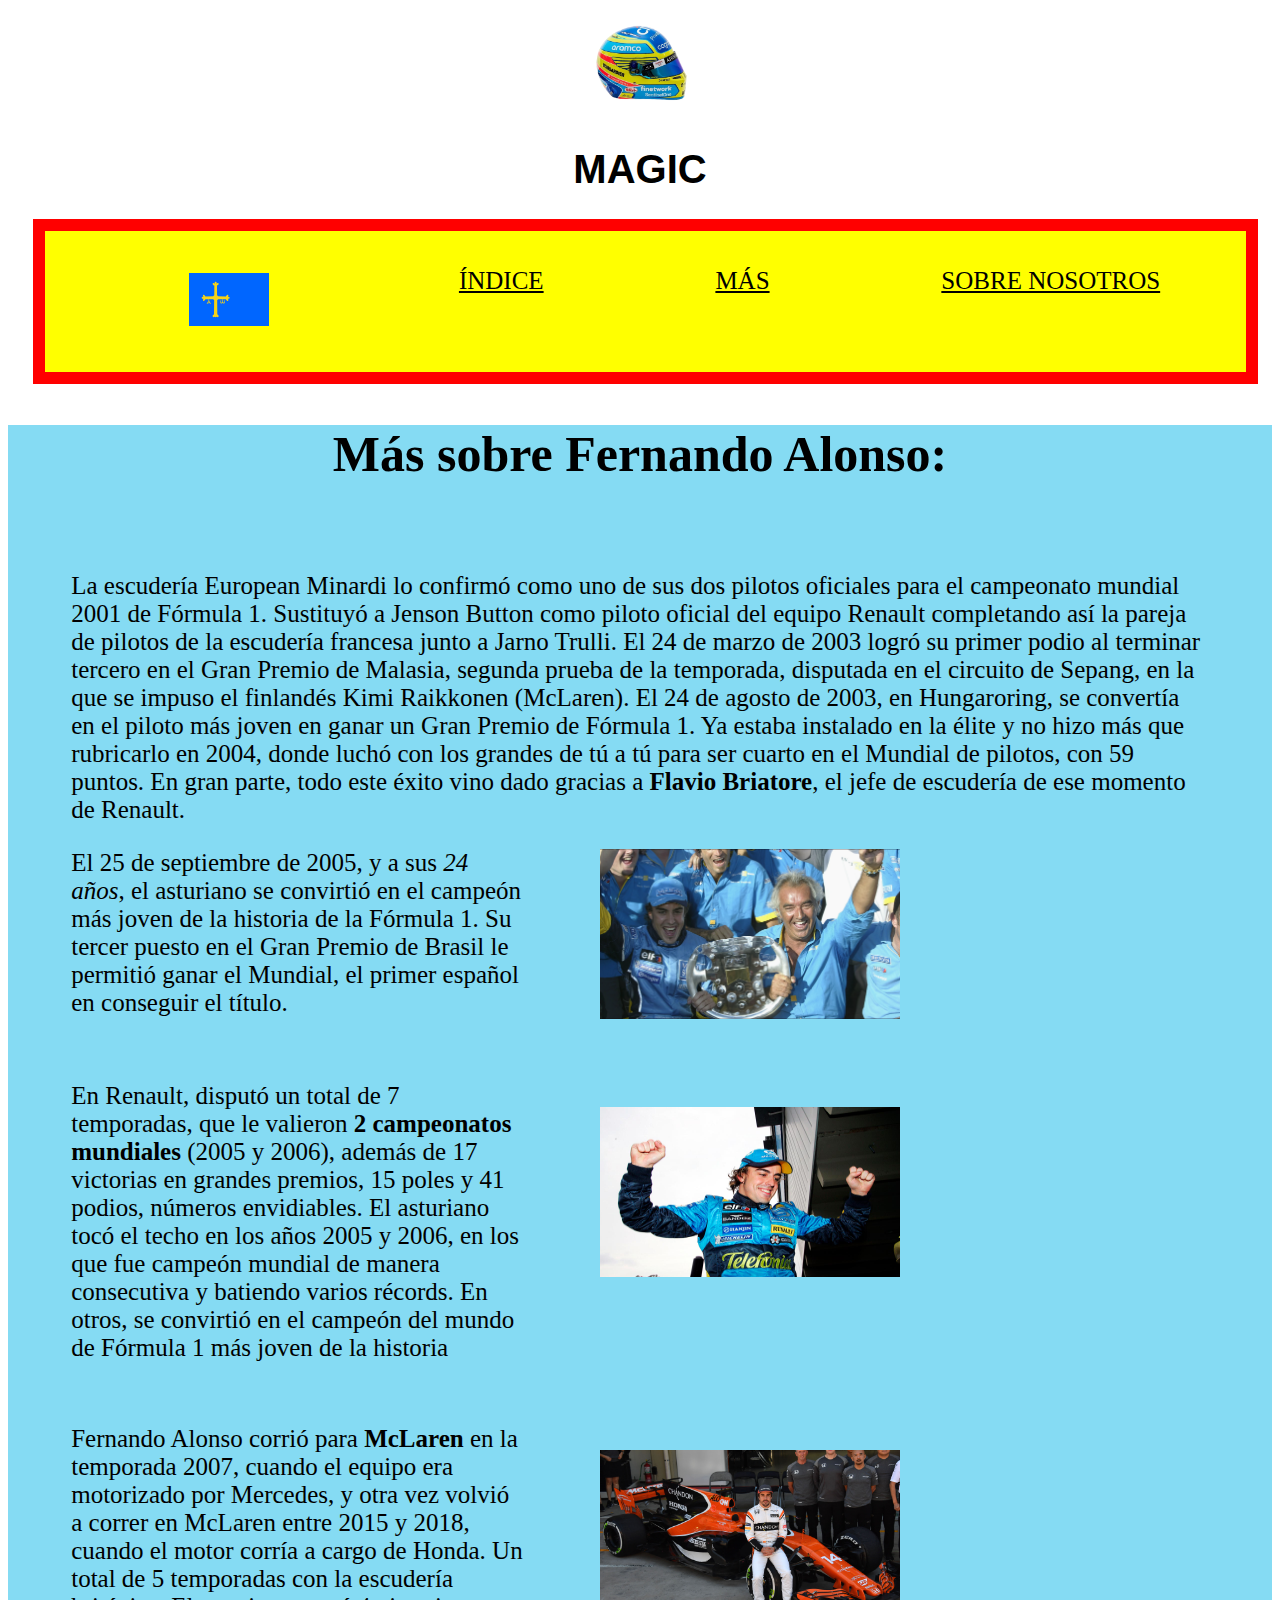
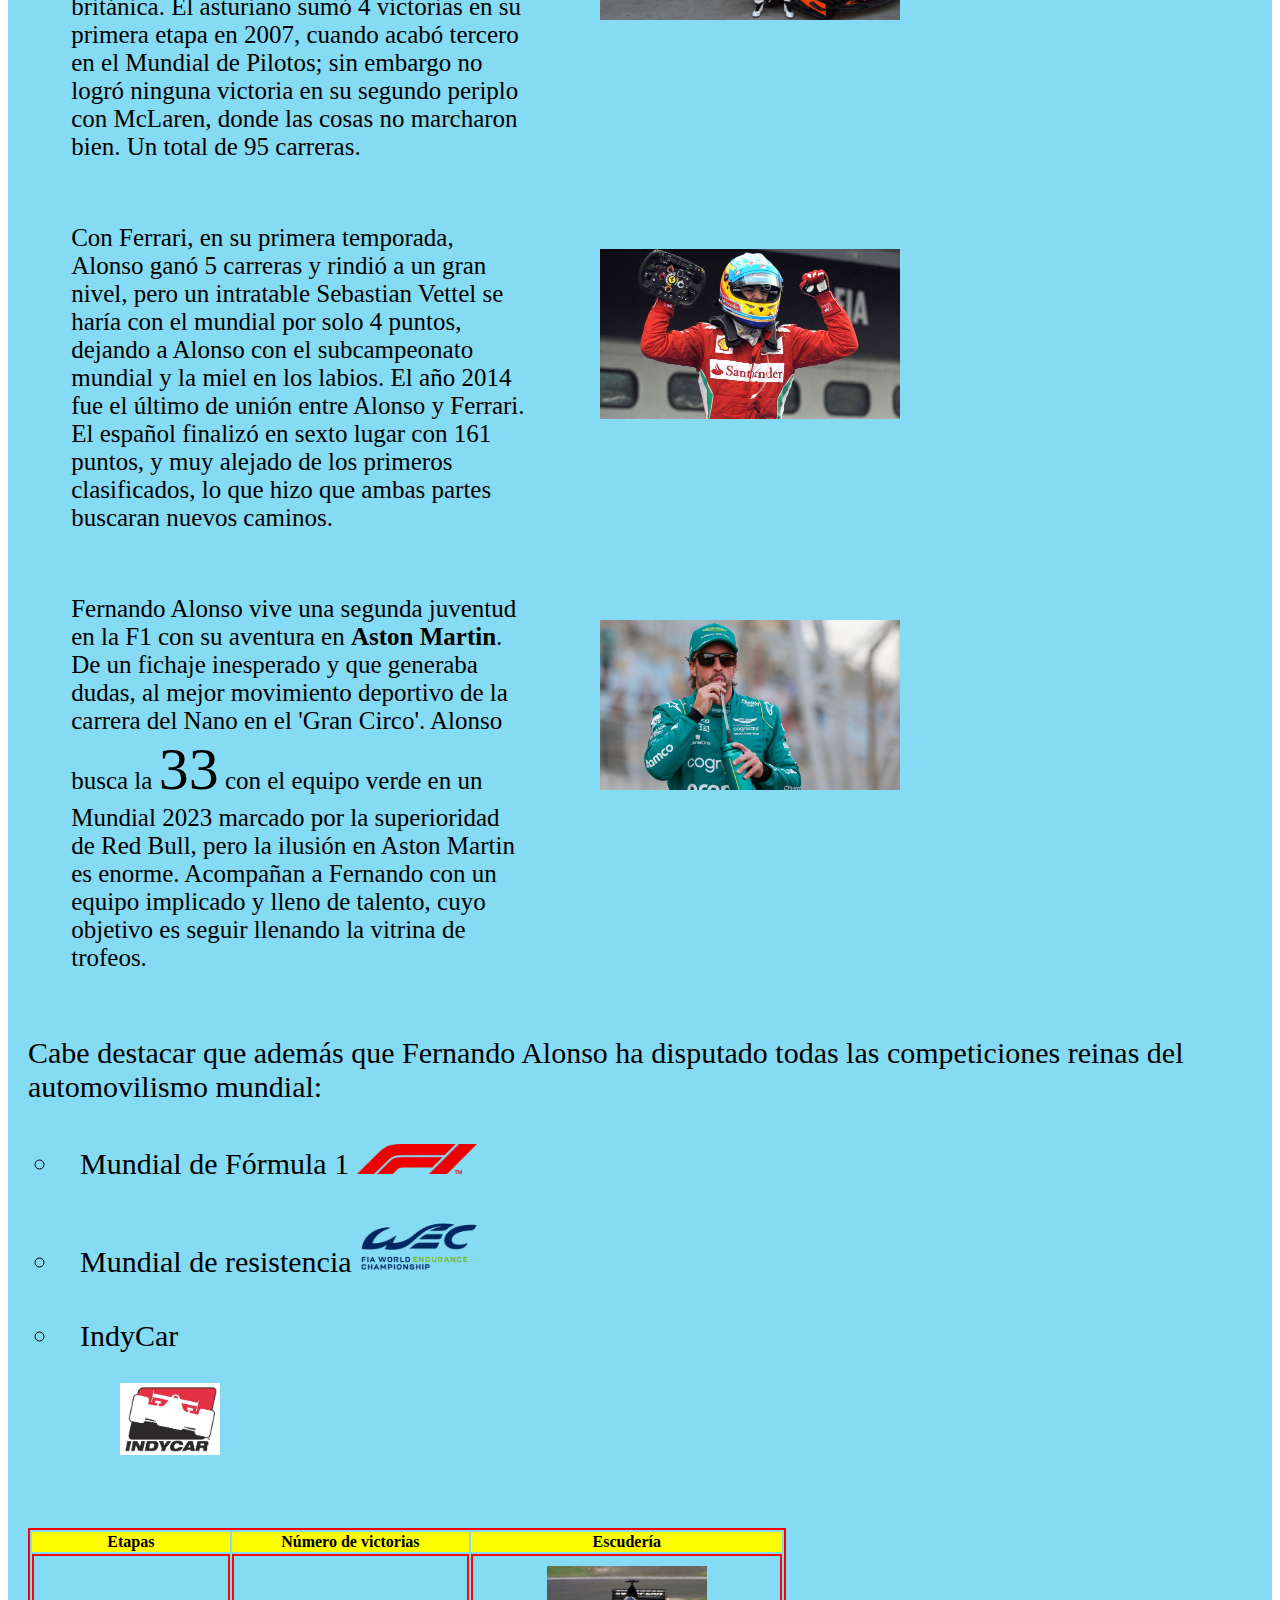
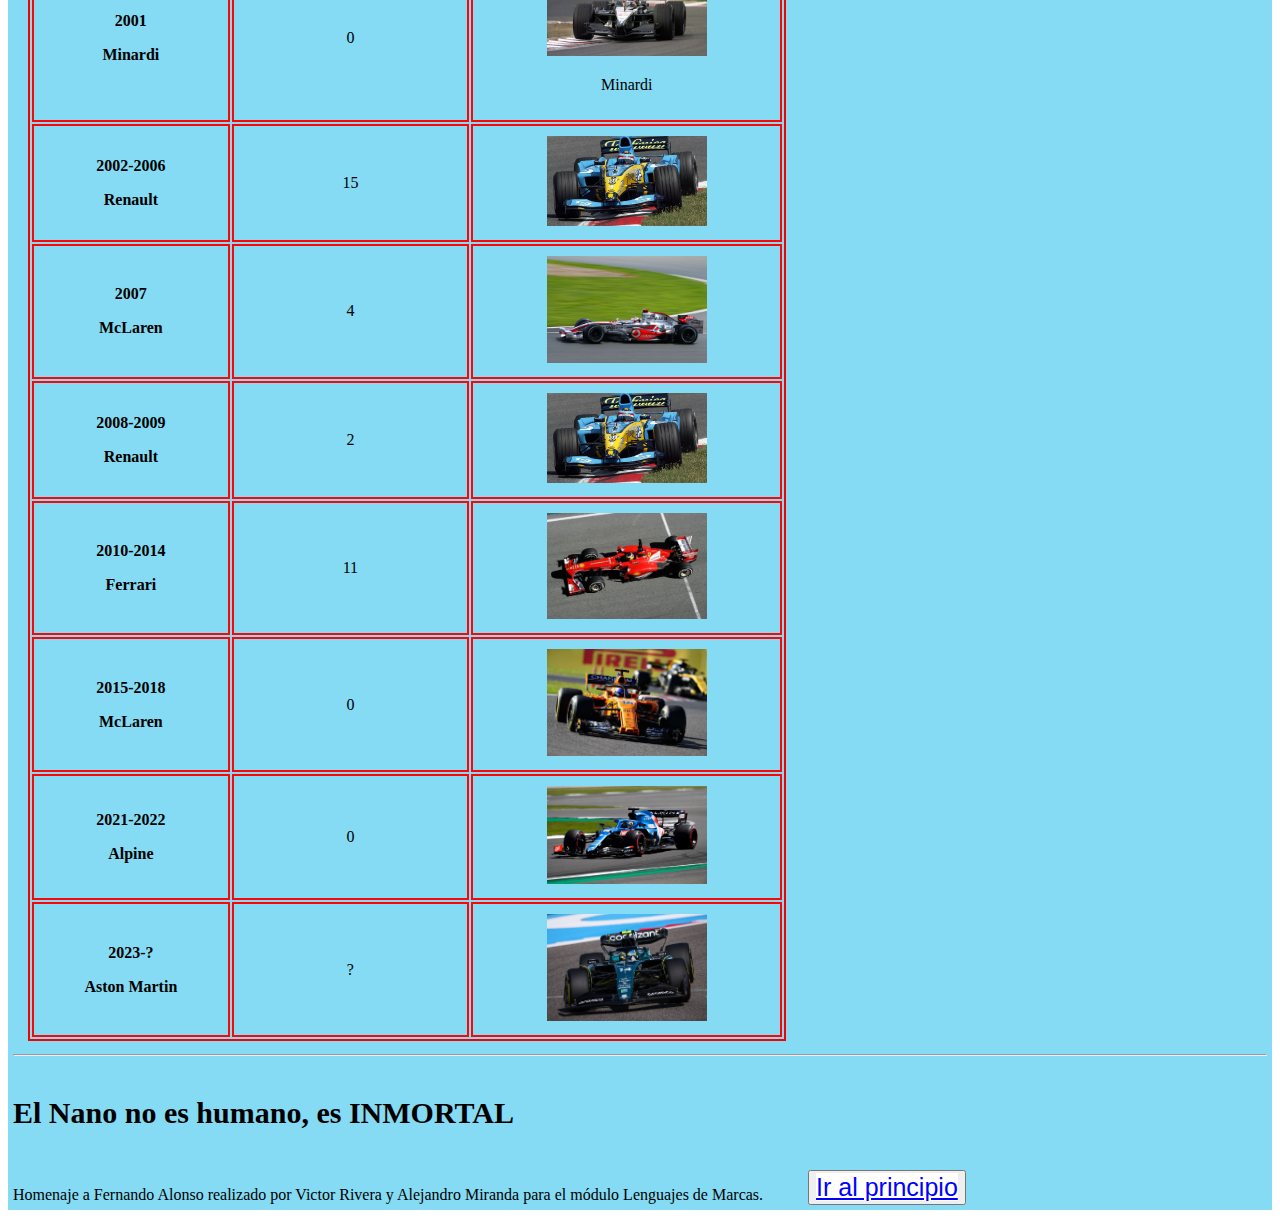
==== mas.html @ 913fa66f "Cambios" ====
<!DOCTYPE html>
<html lang="en">

<head>
    <meta charset="UTF-8">
    <meta http-equiv="X-UA-Compatible" content="IE=edge">
    <meta name="viewport" content="width=device-width, initial-scale=1.0">
    <title>Magic</title>
    <link rel="stylesheet" type="text/css" href="magic.css" />
    <link rel="icon" type="image/x-icon" href="imagenes/Casco-arreglado.png">
</head>

<body>
    <header class="casco">
        <a name="arriba"></a>
        <figure><img src="imagenes/Casco-arreglado.png" width="150px"></figure>
        <h1>MAGIC</h1>
    </header>
    <nav>
        <ul class="nav">
            <figure><img src="imagenes/Flag_of_Asturias.svg" alt="Bandera de Asturias" class="asturias" /></figure>
            <li><a href="index.html"> ÍNDICE</a></li>
            <li><a href="mas.html"> MÁS</a></li>
            <li><a href="nosotros.html"> SOBRE NOSOTROS</a></li>
        </ul>
    </nav>
    <main>
        <h2 class="h2">Más sobre Fernando Alonso:</h2>
        <section class="biosect">
            <p>La escudería European Minardi lo confirmó como uno de sus dos pilotos oficiales para el campeonato
                mundial 2001 de Fórmula 1.
                Sustituyó a Jenson Button como piloto oficial del equipo Renault completando así la pareja de pilotos de
                la escudería francesa junto a Jarno Trulli.
                El 24 de marzo de 2003 logró su primer podio al terminar tercero en el Gran Premio de Malasia, segunda
                prueba de la temporada, disputada en el circuito de Sepang, en la que se impuso el finlandés Kimi
                Raikkonen (McLaren).
                El 24 de agosto de 2003, en Hungaroring, se convertía en el piloto más joven en ganar un Gran Premio de
                Fórmula 1. Ya estaba instalado en la élite y no hizo más que rubricarlo en 2004, donde luchó con los
                grandes de tú a tú para ser cuarto en el Mundial de pilotos, con 59 puntos.
                En gran parte, todo este éxito vino dado gracias a <strong>Flavio Briatore</strong>, el jefe de
                escudería de ese momento de Renault.
            </p>
            
            <p class="biop">El 25 de septiembre de 2005, y a sus <i>24 años</i>, el asturiano se convirtió en el campeón más joven de la
                    historia de la Fórmula 1. Su tercer puesto en el Gran Premio de Brasil le permitió ganar el Mundial,
                    el primer español en conseguir el título.</p>
            <figure><img class="kart" src="imagenes/flavio.png"></figure>
        </section>
        <section class="biosect">
            <p class="biop">En Renault, disputó un total de 7 temporadas, que le valieron <b>2 campeonatos mundiales</b> (2005 y 2006), además de 17 victorias en grandes premios, 15 poles y 41 podios, números envidiables. El asturiano tocó el techo en los años 2005 y 2006, en los que fue campeón mundial de manera consecutiva y batiendo varios récords. En otros, se convirtió en el campeón del mundo de Fórmula 1 más joven de la historia</p>
            <figure><img class="kart" src="imagenes/nano-renault.jpg"></figure>
        </section>
        <section class="biosect">
            <p class="biop">Fernando Alonso corrió para <strong>McLaren</strong> en la temporada 2007, cuando el equipo era motorizado por Mercedes, y otra vez volvió a correr en McLaren entre 2015 y 2018, cuando el motor corría a cargo de Honda. Un total de 5 temporadas con la escudería británica. El asturiano sumó 4 victorias en su primera etapa en 2007, cuando acabó tercero en el Mundial de Pilotos; sin embargo no logró ninguna victoria en su segundo periplo con McLaren, donde las cosas no marcharon bien. Un total de 95 carreras.</p>
            <figure><img src="imagenes/nano-mcclaren.jpg" class="kart"></figure>
        </section>
        <section class="biosect">
            <p class="biop">Con Ferrari, en su primera temporada, Alonso ganó 5 carreras y rindió a un gran nivel, pero un intratable Sebastian Vettel se haría con el mundial por solo 4 puntos, dejando a Alonso con el subcampeonato mundial y la miel en los labios. El año 2014 fue el último de unión entre Alonso y Ferrari. El español finalizó en sexto lugar con 161 puntos, y muy alejado de los primeros clasificados, lo que hizo que ambas partes buscaran nuevos caminos.</p>
            <figure><img src="imagenes/nano-ferrari.jpg" class="kart"></figure>
        </section>
        <section class="biosect">
            <p class="biop">Fernando Alonso vive una segunda juventud en la F1 con su aventura en <b>Aston Martin</b>. De un fichaje inesperado y que generaba dudas, al mejor movimiento deportivo de la carrera del Nano en el 'Gran Circo'.

                Alonso busca la <span class="treintaytres">33</span> con el equipo verde en un Mundial 2023 marcado por la superioridad de Red Bull, pero la ilusión en Aston Martin es enorme. Acompañan a Fernando con un equipo implicado y lleno de talento, cuyo objetivo es seguir llenando la vitrina de trofeos.</p>
            <figure><img src="imagenes/nano-aston.jpg" class="kart"></figure>
        </section>
        <section>
            <p class="competiciones">Cabe destacar que además que Fernando Alonso ha disputado todas las competiciones reinas del automovilismo mundial:</p>
            <ul>
                <li class="m">Mundial de Fórmula 1 <img src="imagenes/F1-logo.png" width="120px"></li>
                <li class="m">Mundial de resistencia <img src="imagenes/mundial-logo.png" width="120px"></li>
                <li class="m">IndyCar <figure><img src="imagenes/indycar-logo.jpg" width="100px"></figure></li>
            </ul>
        </section>
        <section class="table">
            <table>
                <tr>
                    <th>Etapas</th>
                    <th>Número de victorias</th>
                    <th>Escudería</th>
                </tr>
                <tr>
                    <td><b>2001</b><p> </p><b>Minardi</b></td>
                    <td>0</td>
                    
                    <td><img src="imagenes/coche-minardi.jpg" width="160px" class="coche"><p>Minardi</p></td>
                </tr>
                <tr>
                    <td><b>2002-2006</b><p> </p><b>Renault</b></td>
                    <td>15</td>
                    <td><img src="imagenes/coche-renault.jpg" width="160px" class="coche"></td>
                </tr>
                <tr>
                    <td><b>2007</b><p> </p><b>McLaren</b></td>
                    <td>4</td>
                    <td><img src="imagenes/coche-mclaren2007.jpg" width="160px" class="coche"></td>
                </tr>
                <tr>
                    <td><b>2008-2009</b><p> </p><b>Renault</b></td>
                    <td>2</td>
                    <td><img src="imagenes/coche-renault.jpg" width="160px" class="coche"></td>
                </tr>
                <tr>
                    <td><b>2010-2014</b><p> </p><b>Ferrari</b></td>
                    <td>11</td>
                    <td><img src="imagenes/coche-ferrari.jpg" width="160px" class="coche"></td>
                </tr>
                <tr>
                    <td><b>2015-2018</b><p> </p><b>McLaren</b></td>
                    <td>0</td>
                    <td><img src="imagenes/coche-mclaren2015.jpg" width="160px" class="coche"></td>
                </tr>
                <tr>
                    <td><b>2021-2022</b><p> </p><b>Alpine</b></td>
                    <td>0</td>
                    <td><img src="imagenes/coche-alpine.jpg" width="160px" class="coche"></td>
                </tr>
                <tr>
                    <td><b>2023-?</b><p> </p><b>Aston Martin</b></td>
                    <td>?</td>
                    <td><img src="imagenes/coche-am24.jpg" width="160px" class="coche"></td>
                </tr>
            </table>
        </section>
    </main>
    <footer>
        <hr>
        <h4>El Nano no es humano, es <strong>INMORTAL</strong></h4>
        <p class="homen">Homenaje a Fernando Alonso realizado por Victor Rivera y Alejandro Miranda para el módulo Lenguajes de Marcas.</p>
        <button name="button"><a href="#arriba" class="button" alt="Subir">Ir al principio</a></button>
    </footer>
</body>

</html>
---- magic.css ----
@font-face {
  font-family: "Mystery Quest";
  src: url("mystery-quest.woff2");
}

h1{
  text-align: center;
}
h4 {
  font-family: "Mystery Quest", cursive;
  font-size: 150%;
}

.button:hover{
  background-color:rgb(250, 250, 46);
  
}
.button{
  background-color: white;
  padding:0;
  color:blue;
  
}
.m{
  list-style-type:circle;
  font-size: 30px;
}
td{
  padding:10px;
  text-align: center;
}
table{
  border:2px rgb(246, 0, 0) solid;
  align-items: center;
}
td, tr{
  border: 2px rgb(255, 6, 6) solid;
}
th{
  background-color:yellow;
}

@media screen and (min-width: 801px)  { /*Resolución para pantallas mayores de 800 pixeles*/
  h1{
    font-family:'Lucida Sans', 'Lucida Sans Regular', 'Lucida Grande', 'Lucida Sans Unicode', Geneva, Verdana, sans-serif;
    font-size: 40px;
  }
li{
    padding:20px;
    list-style-type: none;
}
nav > ul {
    display: flex;
    justify-content:space-around;
  }
  
  li {
    margin: 0 .75rem;
  }
  nav{
    background-color: yellow;
    border-style:solid;
    border-color: red;
    border-width: 12px;
    width: 95%;
    margin-left: 2%;
    margin-right: 2%;
    overflow: auto;
    
  }
  main{
    background-color: #85dbf3;
  }
  .intro{
    width: 47%;
    height: 90%;
  }
  a{
    color:black;
    font-size: 25px;
    justify-content: space-between;
  }
  .introduccion{
    width: 92%;
    padding: 8px;
    padding-top: 10px;
    margin:0 auto;
  }
  .intro2{
    width: 47%;
    padding-left: 1%;
    
  }
  .init {
      font-size: 60px;
  }
  .resumen{
    font-size: 25px;
  }
  .asturias{
    width: 80px;
    padding:10px;
  }
  .magicAlonso{
    text-align: center;
  }
  .biosect{
    font-size: 25px;
    margin:5%;
    width: 90%;
    overflow:hidden;
  }
  .biop{
    width: 40%;
  }
  .kart{
    width: 40%;
    padding-left: 7%;
    
  }
  .biop, .kart{
    float:left;
    margin:0 auto;
}
  .comienzo{
    width: 30%;
    margin-left: 5%;
    font-size: 25px;
}
  .video, .comienzo{
    float:left;
    margin:0 auto;
    
  }
  video{
    width:50%;

  }
  .resumen, .comienzo{
    margin:5%
  }
  h4{
    font-size: 30px;
  }
  footer{
    background-color:#85dbf3;
    padding: 5px;
  }
  .homen{
    float:left;
    padding-right: 45px;
  }
 .casco{
  text-align: center;
 }
 .h2{
  text-align: center;
 }
 .inicios{
  width: 95%;
 }
 .victoria{
  width: 30%;
 }
 .flavio{
  width: 30%;
 }
 .kart{
  width: 300px;
  height: 170px;
 }
 .h2{
  font-size: 50px;
 }
 .competiciones{
  font-size: 30px;
  margin: 20px;
 }
 .treintaytres{
  font-size: 60px;
 }
 table{
  margin-left:20px;
  margin-right:20px;
  width: 60%;
}
}





@media (min-width: 401px) and (max-width: 800px) {/*Resolucion para pantallas más pequeñas de 800 pixeles pero más grandes de 400pixeles*/
  h1{
    text-align: center;
    font-family:'Lucida Sans', 'Lucida Sans Regular', 'Lucida Grande', 'Lucida Sans Unicode', Geneva, Verdana, sans-serif;
    font-size: 40px;
  }
  li{
    list-style-type: none;
    padding:20px;
}
nav > ul {
  display: flex;
  justify-content:space-around;
}
li {
  margin: 0 .75rem;
}
nav{
  background-color: yellow;
  width: 95%;
  margin-left: 2%;
  margin-right: 2%;
  overflow: auto;
  
}
main{
  background-color: #85dbf3;
}
.intro{
  width: 47%;
  height: 90%;
  display: none;
}
a{
  color:black;
  font-size: 25px;
  justify-content: space-between;
}
.introduccion{
  width: 92%;
  padding: 8px;
  padding-top: 10px;
  margin:0 auto;
}
.intro2{
  width: 60%;
  padding-left: 1%;
  display: flex;
  align-items: center;
  margin-left: 15%;
  margin-right: 15%;
}
.init {
    font-size: 60px;
}
.resumen{
  font-size: 25px;
}
.asturias{
  display:none;
}
.magicAlonso{
  text-align: center;
}
.biosect{
  font-size: 25px;
  margin:5%;
  width: 90%;
  overflow:hidden;
}
.biop{
  width: 80%;
}
.kart{
  width: 60%;
  padding-left: 16%;
  padding-top: 10px;
  
}
.biop, .kart{
  margin:0 auto;
}
.comienzo{
  width:50%;
  padding-left: 20%;
  font-size: 25px;
}
.Ataque{
  margin-left:16%;
}
.video{
  width:70%;
  padding-top:0;
}
.resumen, .comienzo{
  margin:5%
}
h4{
  font-size: 31px;
}
footer{
  background-color:#85dbf3;
  padding: 5px;
}
.homen{
  float:left;
  padding-right: 45px;
}
.video, .Ataque{
  float:left;
}
.casco{
  text-align: center;
 }
 .h2{
  text-align: center;
 }
 .competiciones{
  font-size: 25px;
  margin: 20px;
 }
 .treintaytres{
  font-size: 50px;
 }
 table{
  margin-left:28%;
  margin-right: 28%;
}
}



@media screen and (max-width: 400px)  { /*Resolución para pantallas mayores de 800 pixeles*/
  h1{
    text-align: center;
    font-family:'Lucida Sans', 'Lucida Sans Regular', 'Lucida Grande', 'Lucida Sans Unicode', Geneva, Verdana, sans-serif;
    font-size: 40px;
  }
  li{
    list-style-type: none;
    padding:20px;
}
li {
  margin: 0 .75rem;
}
nav{
  background-color: yellow;
  width: 95%;
  margin-left: 2%;
  margin-right: 2%;
  overflow: auto;
  
}
main{
  background-color: #85dbf3;
}
.intro{
  width: 47%;
  height: 90%;
  display: none;
}
a{
  color:black;
  font-size: 25px;
  justify-content: space-between;
}
.introduccion{
  width: 92%;
  padding: 8px;
  padding-top: 10px;
  margin:0 auto;
}
.intro2{
  width: 60%;
  padding-left: 1%;
  display: flex;
  align-items: center;
  margin-left: 15%;
  margin-right: 15%;
}
.init {
    font-size: 60px;
}
.resumen{
  font-size: 25px;
}
.asturias{
  display:none;
}
.magicAlonso{
  text-align: center;
}
.biosect{
  font-size: 25px;
  margin:5%;
  width: 90%;
  overflow:hidden;
}
.biop{
  width: 80%;
}
.kart{
  width: 60%;
  padding-left: 16%;
  padding-top: 10px;
  
}
.biop, .kart{
  margin:0 auto;
}
.comienzo{
  width:50%;
  padding-left: 20%;
  font-size: 25px;
}
.Ataque{
  margin-left:16%;
}
video{
  display: none;
}
.resumen, .comienzo{
  margin:5%
}
h4{
  font-size: 30px;
  text-align: center;;
}
footer{
  background-color:#85dbf3;
  padding: 5px;
}
.homen{
  text-align: center;
  
}
.casco{
  text-align: center;
}
.h2{
  text-align: center;
 }
 .competiciones{
  font-size: 20px;
  margin: 20px;
 }
 .treintaytres{
  font-size: 50px;
 }
 
}
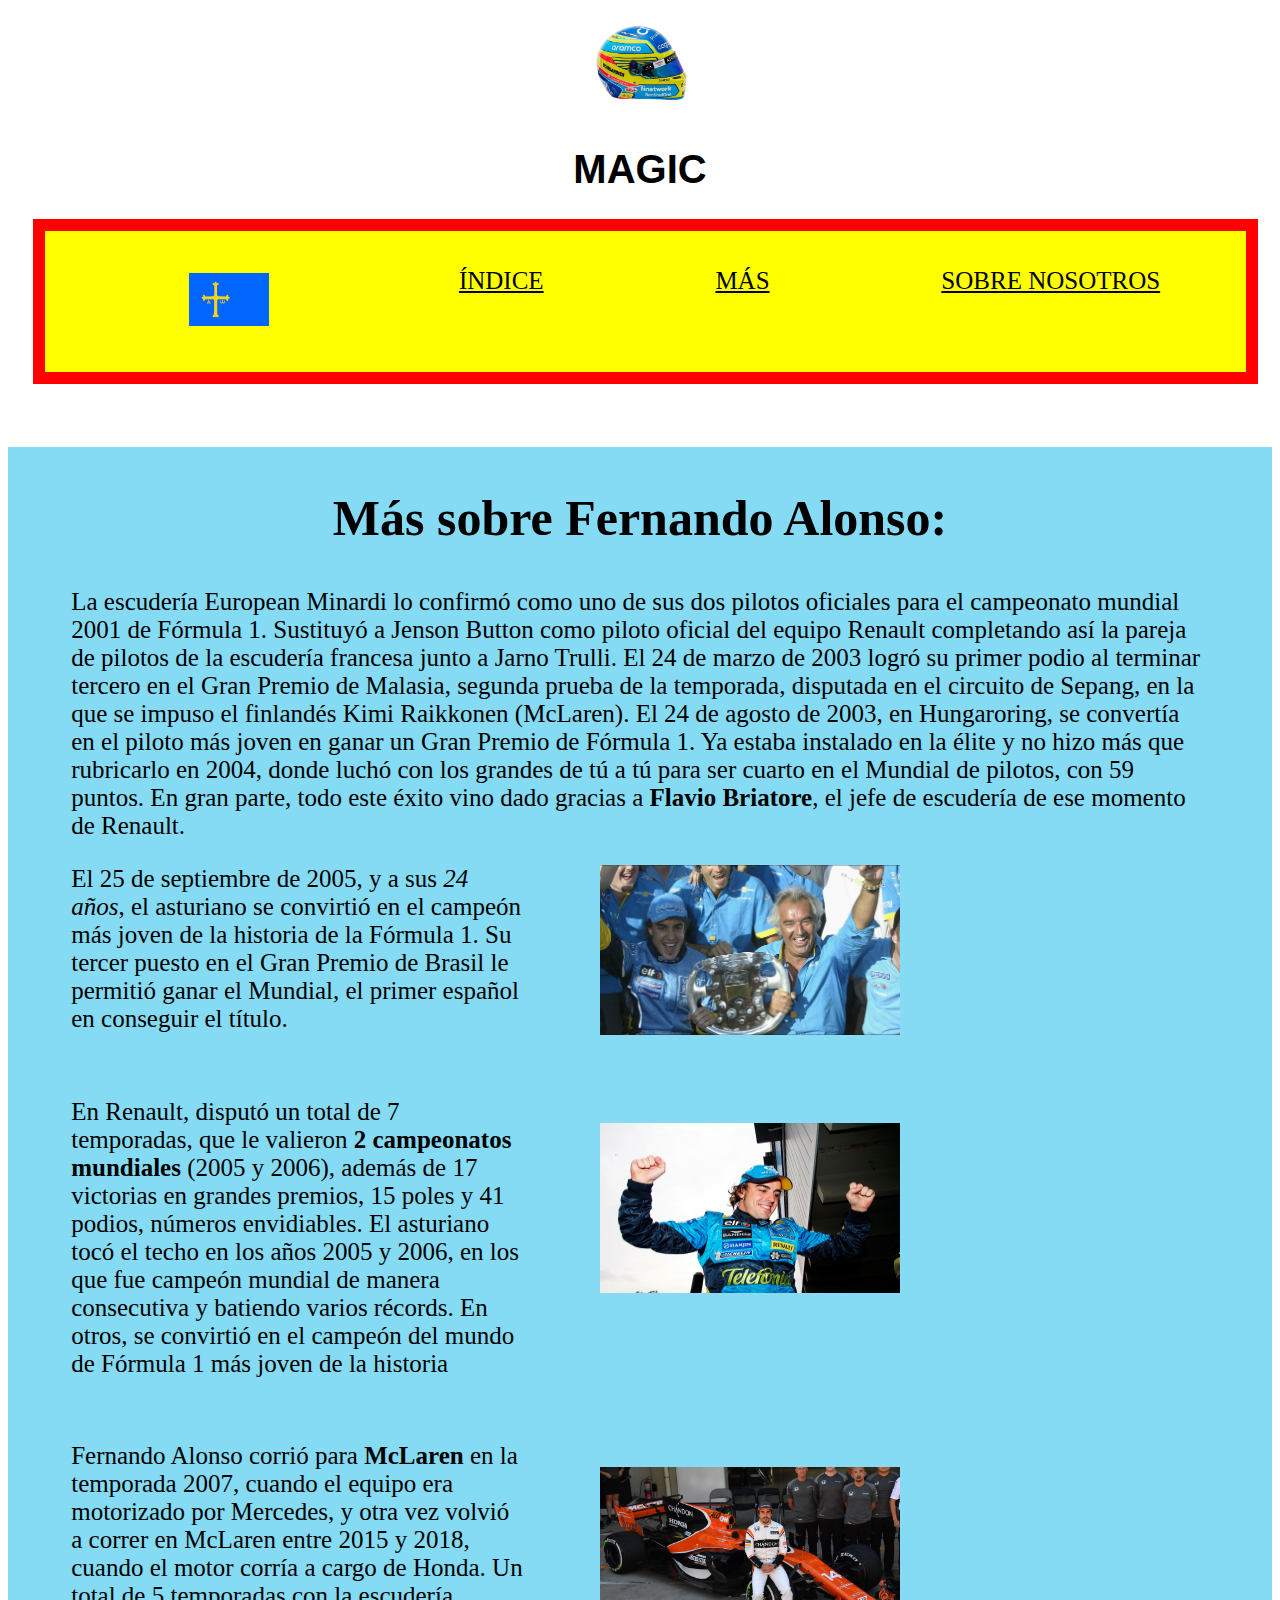
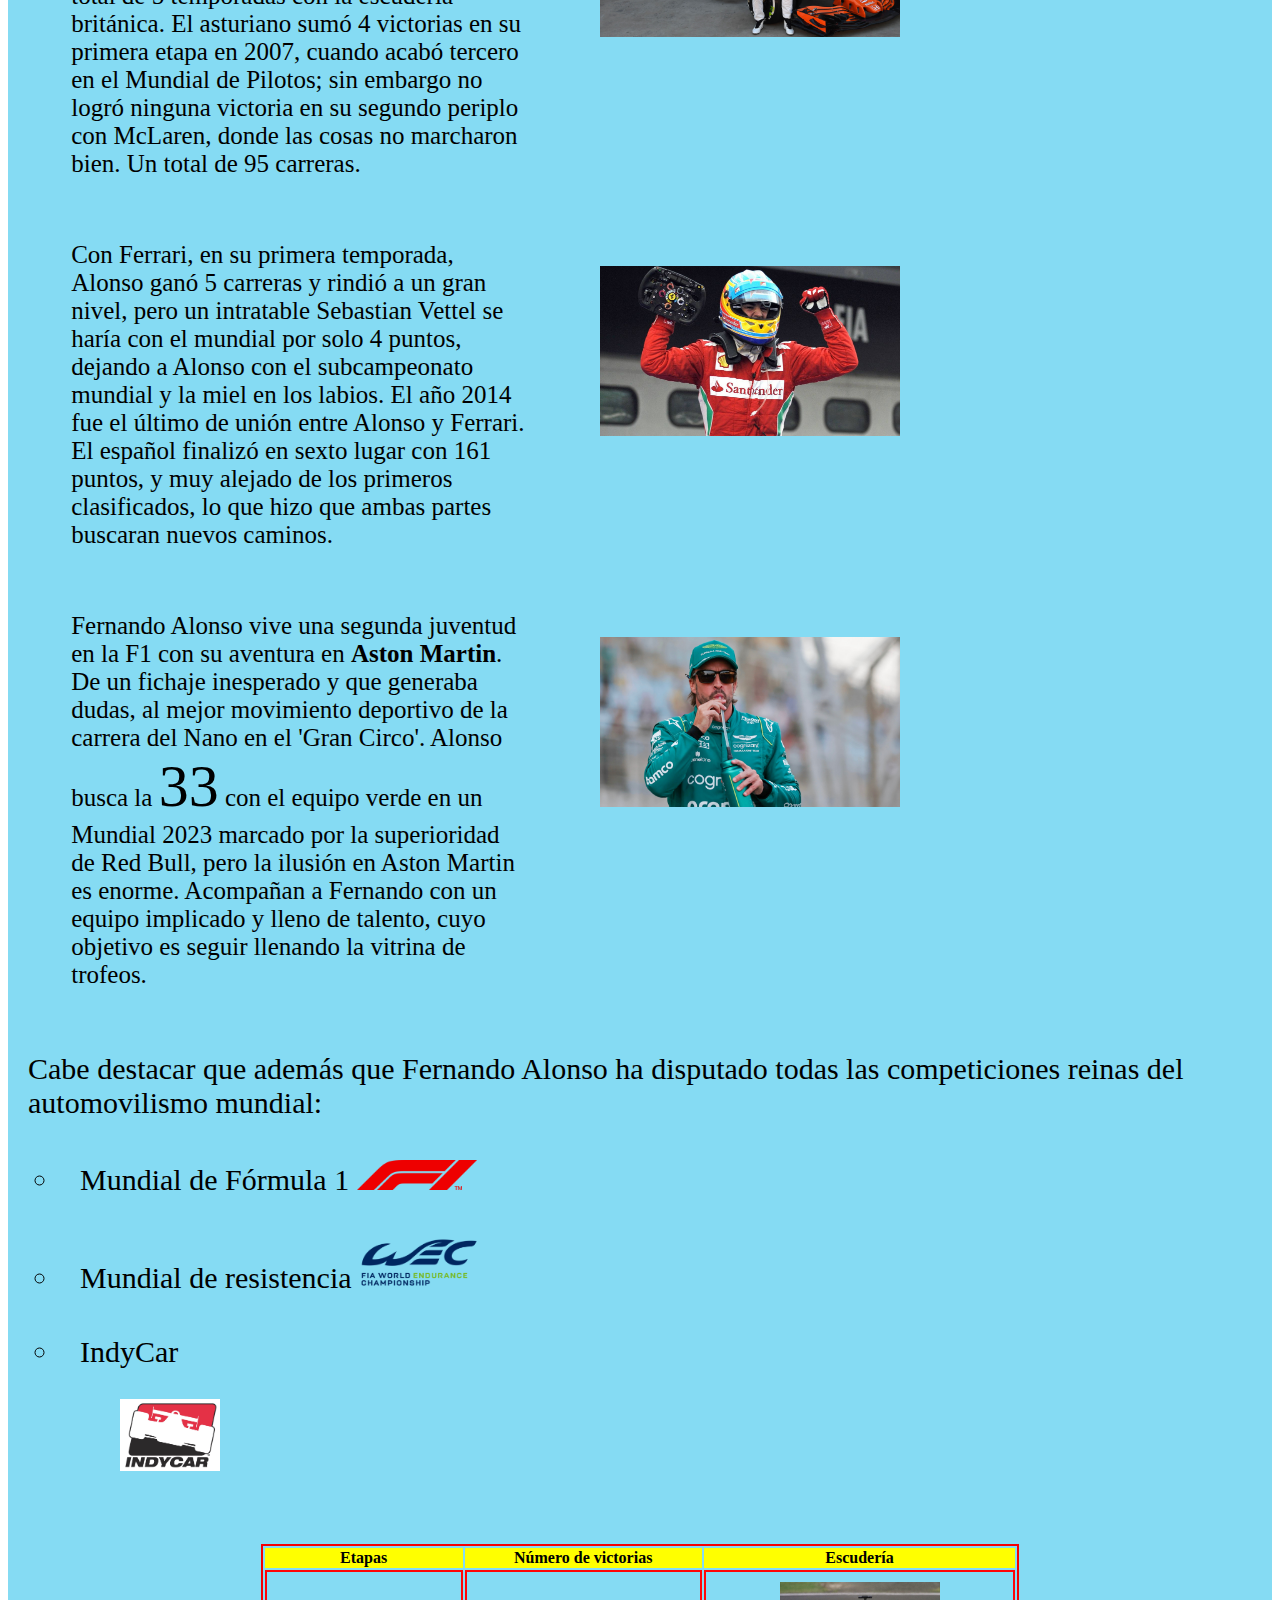
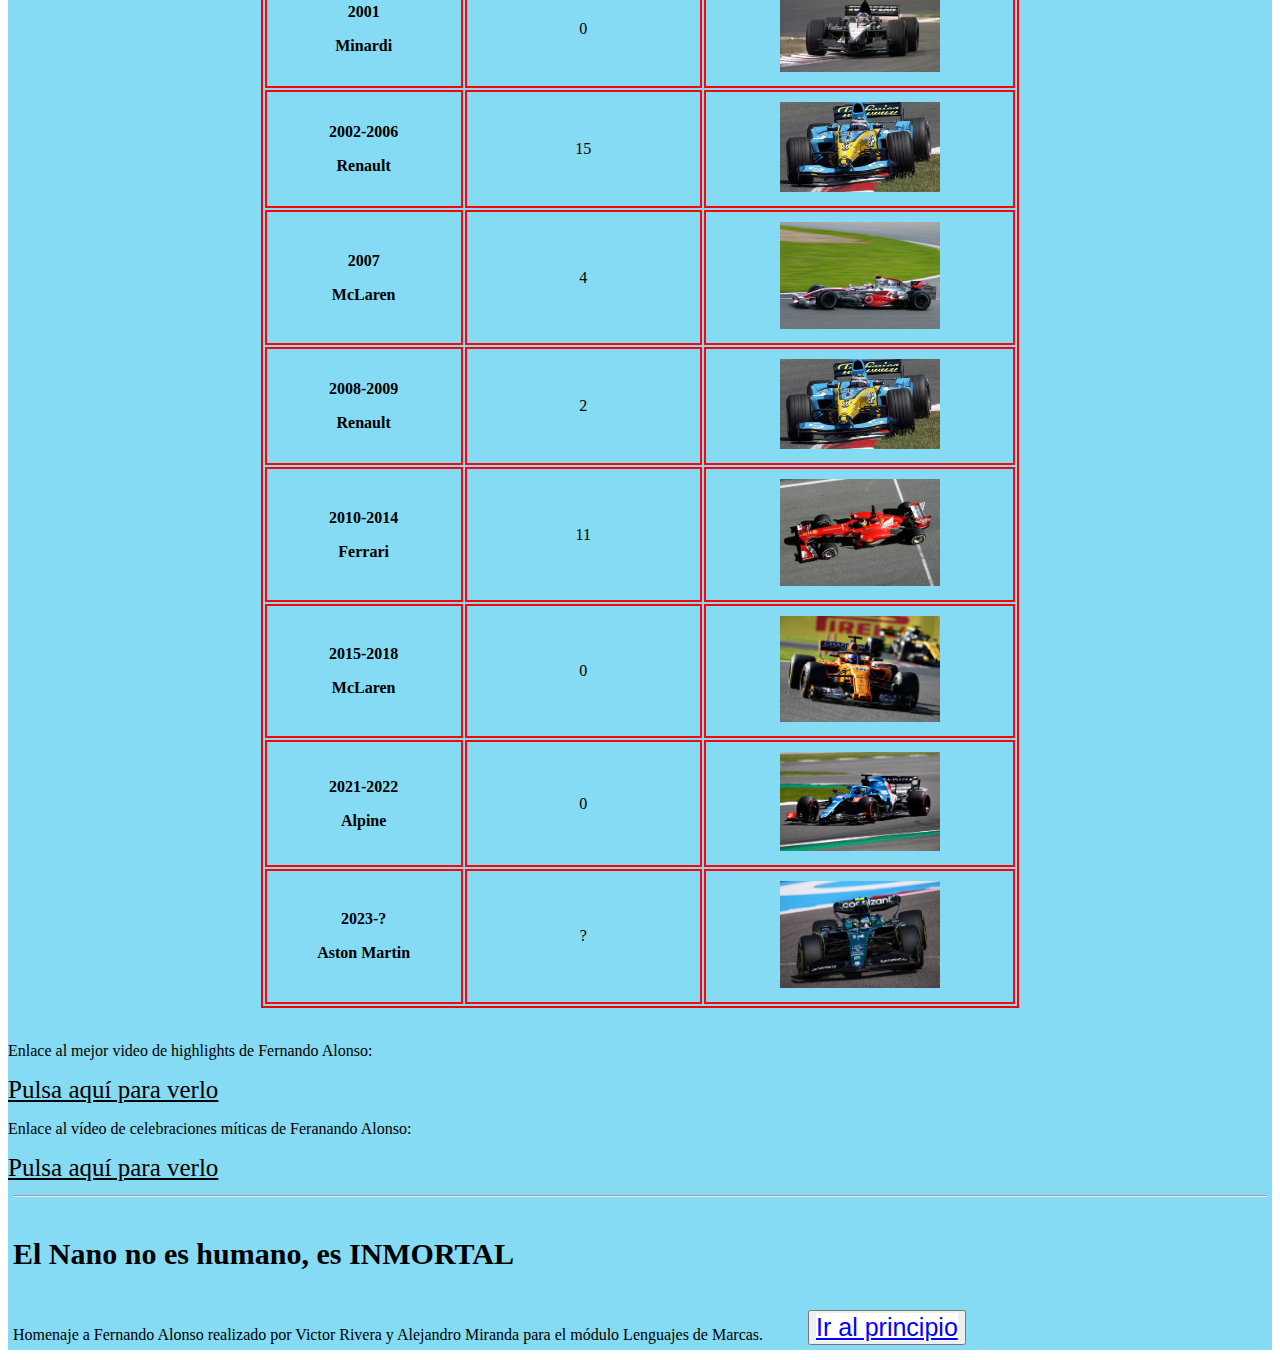
==== commit 94d7f8a0: "Cambios" ====
--- a/mas.html
+++ b/mas.html
@@ -25,8 +25,8 @@
         </ul>
     </nav>
     <main>
-        <h2 class="h2">Más sobre Fernando Alonso:</h2>
         <section class="biosect">
+            <h2 class="h2">Más sobre Fernando Alonso:</h2>
             <p>La escudería European Minardi lo confirmó como uno de sus dos pilotos oficiales para el campeonato
                 mundial 2001 de Fórmula 1.
                 Sustituyó a Jenson Button como piloto oficial del equipo Renault completando así la pareja de pilotos de
@@ -77,50 +77,55 @@
                 <tr>
                     <th>Etapas</th>
                     <th>Número de victorias</th>
-                    <th>Escudería</th>
+                    <th class="quitar">Escudería</th>
                 </tr>
                 <tr>
                     <td><b>2001</b><p> </p><b>Minardi</b></td>
                     <td>0</td>
                     
-                    <td><img src="imagenes/coche-minardi.jpg" width="160px" class="coche"><p>Minardi</p></td>
+                    <td class="quitar"><img src="imagenes/coche-minardi.jpg" width="160px" class="coche"></td>
                 </tr>
                 <tr>
                     <td><b>2002-2006</b><p> </p><b>Renault</b></td>
                     <td>15</td>
-                    <td><img src="imagenes/coche-renault.jpg" width="160px" class="coche"></td>
+                    <td class="quitar"><img src="imagenes/coche-renault.jpg" width="160px" class="coche"></td>
                 </tr>
                 <tr>
                     <td><b>2007</b><p> </p><b>McLaren</b></td>
                     <td>4</td>
-                    <td><img src="imagenes/coche-mclaren2007.jpg" width="160px" class="coche"></td>
+                    <td class="quitar"><img src="imagenes/coche-mclaren2007.jpg" width="160px" class="coche"></td>
                 </tr>
                 <tr>
                     <td><b>2008-2009</b><p> </p><b>Renault</b></td>
                     <td>2</td>
-                    <td><img src="imagenes/coche-renault.jpg" width="160px" class="coche"></td>
+                    <td class="quitar"><img src="imagenes/coche-renault.jpg" width="160px" class="coche"></td>
                 </tr>
                 <tr>
                     <td><b>2010-2014</b><p> </p><b>Ferrari</b></td>
                     <td>11</td>
-                    <td><img src="imagenes/coche-ferrari.jpg" width="160px" class="coche"></td>
+                    <td class="quitar"><img src="imagenes/coche-ferrari.jpg" width="160px" class="coche"></td>
                 </tr>
                 <tr>
                     <td><b>2015-2018</b><p> </p><b>McLaren</b></td>
                     <td>0</td>
-                    <td><img src="imagenes/coche-mclaren2015.jpg" width="160px" class="coche"></td>
+                    <td class="quitar"><img src="imagenes/coche-mclaren2015.jpg" width="160px" class="coche"></td>
                 </tr>
                 <tr>
                     <td><b>2021-2022</b><p> </p><b>Alpine</b></td>
                     <td>0</td>
-                    <td><img src="imagenes/coche-alpine.jpg" width="160px" class="coche"></td>
+                    <td class="quitar"><img src="imagenes/coche-alpine.jpg" width="160px" class="coche"></td>
                 </tr>
                 <tr>
                     <td><b>2023-?</b><p> </p><b>Aston Martin</b></td>
                     <td>?</td>
-                    <td><img src="imagenes/coche-am24.jpg" width="160px" class="coche"></td>
+                    <td class="quitar"><img src="imagenes/coche-am24.jpg" width="160px" class="coche"></td>
                 </tr>
             </table>
+        </section>
+        <br>
+        <section>
+            <p class="highlights">Enlace al mejor video de highlights de Fernando Alonso:</p> <a href="https://www.youtube.com/watch?v=gcx1bcSfPlw">Pulsa aquí para verlo</a>
+            <p class="celebraciones">Enlace al vídeo de celebraciones míticas de Feranando Alonso:</p> <a href="https://www.youtube.com/watch?v=WonLtCiQfz0">Pulsa aquí para verlo</a>
         </section>
     </main>
     <footer>
--- a/magic.css
+++ b/magic.css
@@ -33,6 +33,8 @@
 table{
   border:2px rgb(246, 0, 0) solid;
   align-items: center;
+  width: 60%;
+  margin:0 auto;
 }
 td, tr{
   border: 2px rgb(255, 6, 6) solid;
@@ -180,11 +182,6 @@
  .treintaytres{
   font-size: 60px;
  }
- table{
-  margin-left:20px;
-  margin-right:20px;
-  width: 60%;
-}
 }
 
 
@@ -315,10 +312,6 @@
  .treintaytres{
   font-size: 50px;
  }
- table{
-  margin-left:28%;
-  margin-right: 28%;
-}
 }
 
 
@@ -440,5 +433,8 @@
  .treintaytres{
   font-size: 50px;
  }
+ .quitar{
+  display: none;
+ }
  
 }
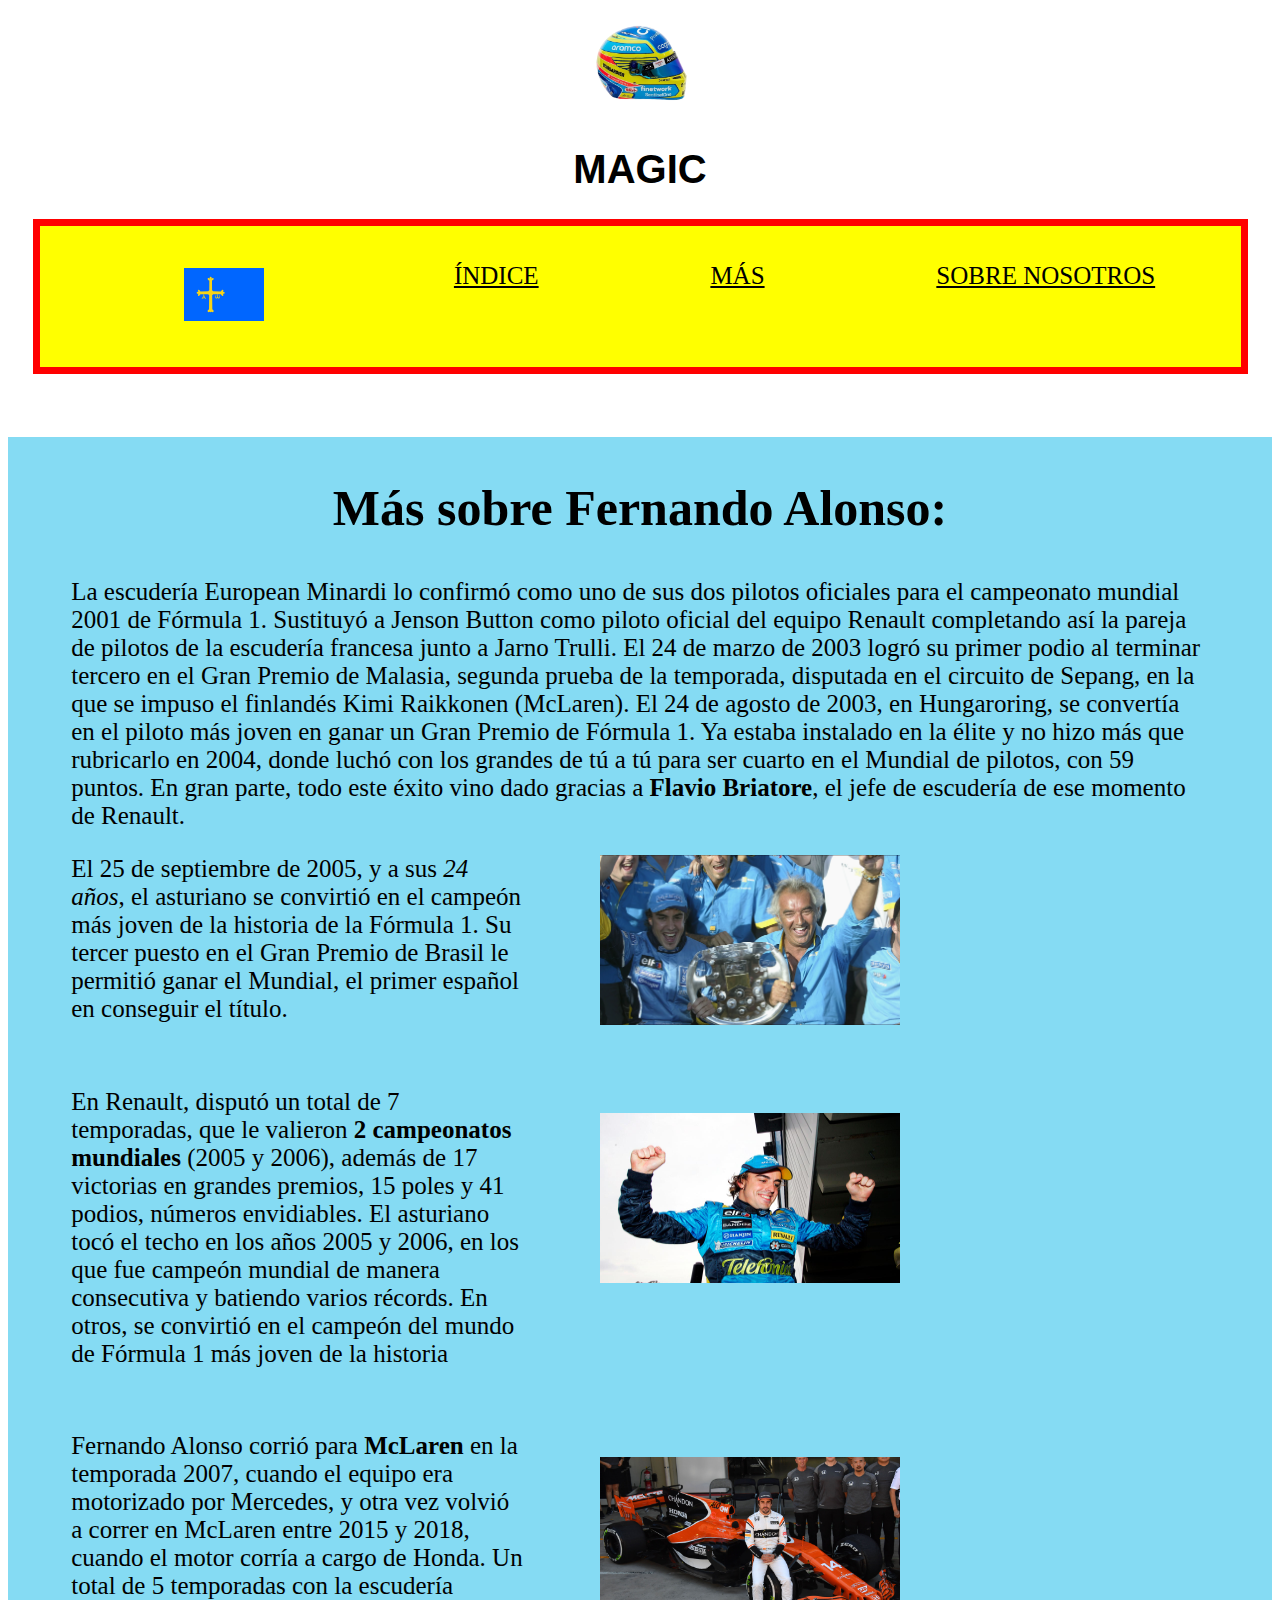
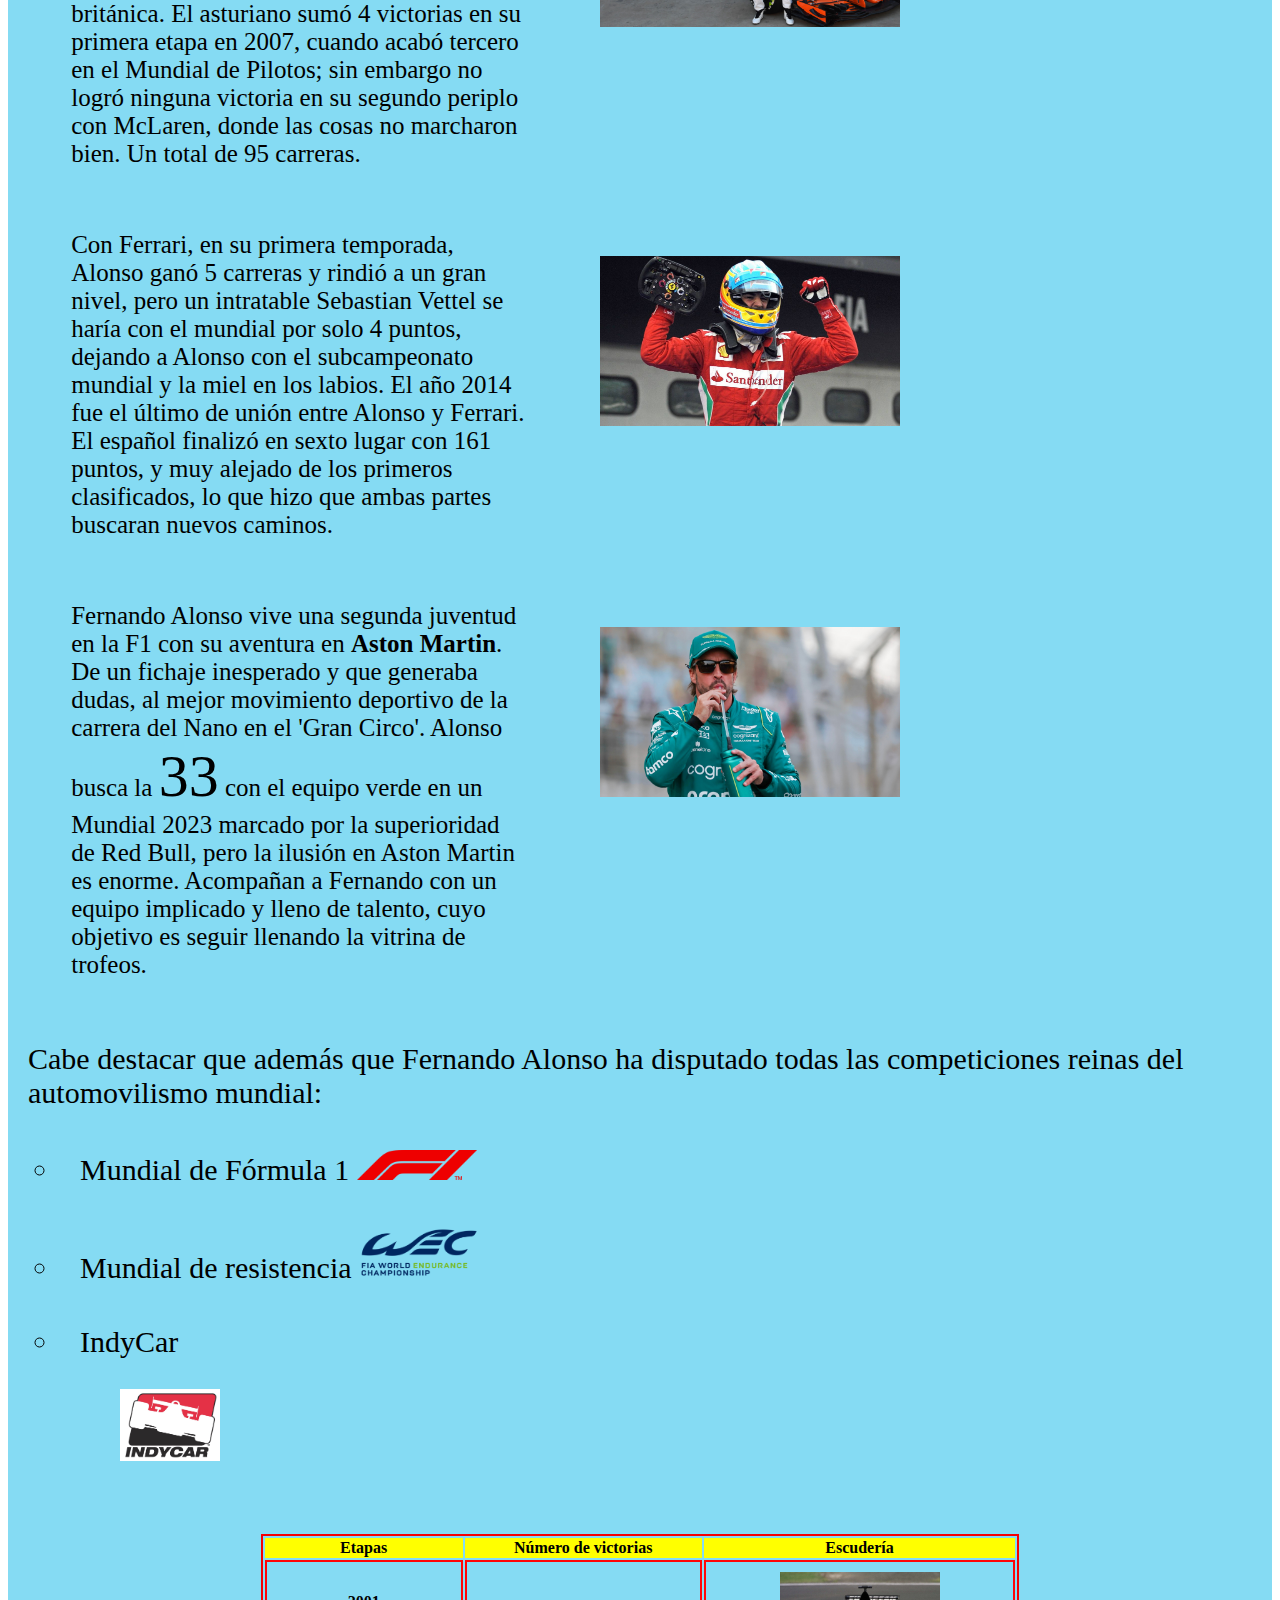
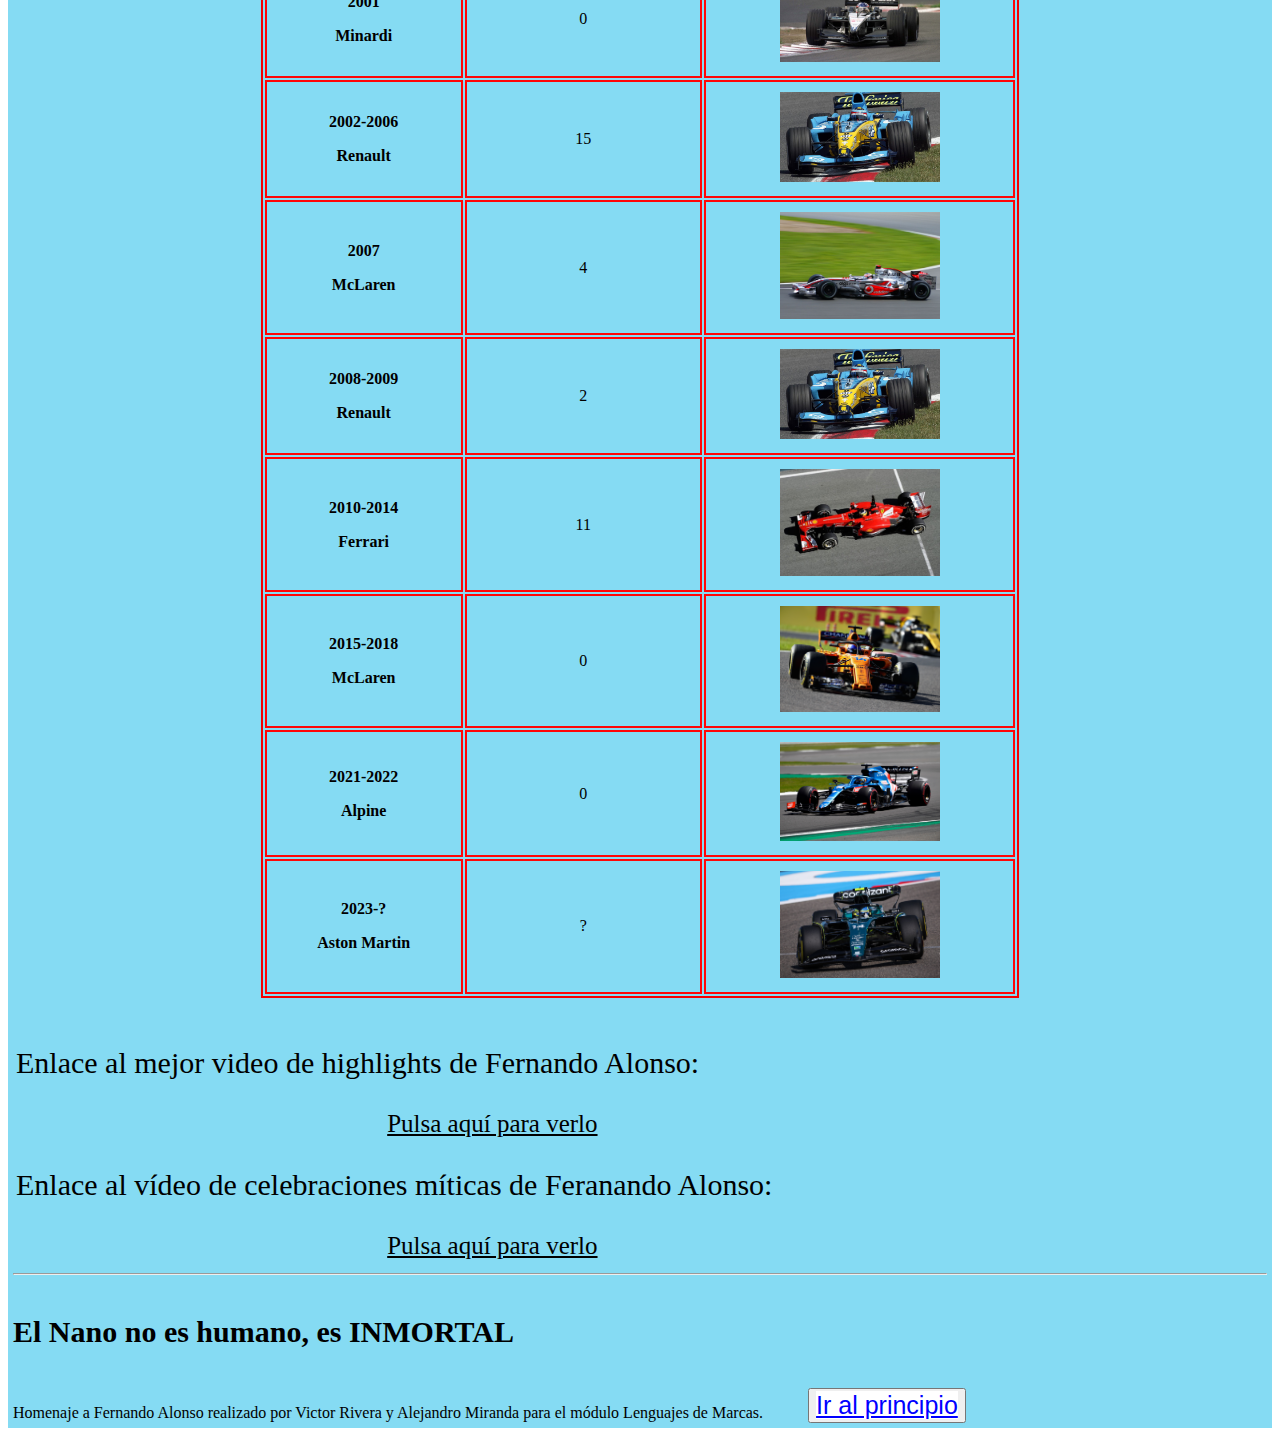
==== commit 789307eb: "Cambios" ====
--- a/mas.html
+++ b/mas.html
@@ -40,36 +40,56 @@
                 En gran parte, todo este éxito vino dado gracias a <strong>Flavio Briatore</strong>, el jefe de
                 escudería de ese momento de Renault.
             </p>
-            
-            <p class="biop">El 25 de septiembre de 2005, y a sus <i>24 años</i>, el asturiano se convirtió en el campeón más joven de la
-                    historia de la Fórmula 1. Su tercer puesto en el Gran Premio de Brasil le permitió ganar el Mundial,
-                    el primer español en conseguir el título.</p>
+
+            <p class="biop">El 25 de septiembre de 2005, y a sus <i>24 años</i>, el asturiano se convirtió en el campeón
+                más joven de la
+                historia de la Fórmula 1. Su tercer puesto en el Gran Premio de Brasil le permitió ganar el Mundial,
+                el primer español en conseguir el título.</p>
             <figure><img class="kart" src="imagenes/flavio.png"></figure>
         </section>
         <section class="biosect">
-            <p class="biop">En Renault, disputó un total de 7 temporadas, que le valieron <b>2 campeonatos mundiales</b> (2005 y 2006), además de 17 victorias en grandes premios, 15 poles y 41 podios, números envidiables. El asturiano tocó el techo en los años 2005 y 2006, en los que fue campeón mundial de manera consecutiva y batiendo varios récords. En otros, se convirtió en el campeón del mundo de Fórmula 1 más joven de la historia</p>
+            <p class="biop">En Renault, disputó un total de 7 temporadas, que le valieron <b>2 campeonatos mundiales</b>
+                (2005 y 2006), además de 17 victorias en grandes premios, 15 poles y 41 podios, números envidiables. El
+                asturiano tocó el techo en los años 2005 y 2006, en los que fue campeón mundial de manera consecutiva y
+                batiendo varios récords. En otros, se convirtió en el campeón del mundo de Fórmula 1 más joven de la
+                historia</p>
             <figure><img class="kart" src="imagenes/nano-renault.jpg"></figure>
         </section>
         <section class="biosect">
-            <p class="biop">Fernando Alonso corrió para <strong>McLaren</strong> en la temporada 2007, cuando el equipo era motorizado por Mercedes, y otra vez volvió a correr en McLaren entre 2015 y 2018, cuando el motor corría a cargo de Honda. Un total de 5 temporadas con la escudería británica. El asturiano sumó 4 victorias en su primera etapa en 2007, cuando acabó tercero en el Mundial de Pilotos; sin embargo no logró ninguna victoria en su segundo periplo con McLaren, donde las cosas no marcharon bien. Un total de 95 carreras.</p>
+            <p class="biop">Fernando Alonso corrió para <strong>McLaren</strong> en la temporada 2007, cuando el equipo
+                era motorizado por Mercedes, y otra vez volvió a correr en McLaren entre 2015 y 2018, cuando el motor
+                corría a cargo de Honda. Un total de 5 temporadas con la escudería británica. El asturiano sumó 4
+                victorias en su primera etapa en 2007, cuando acabó tercero en el Mundial de Pilotos; sin embargo no
+                logró ninguna victoria en su segundo periplo con McLaren, donde las cosas no marcharon bien. Un total de
+                95 carreras.</p>
             <figure><img src="imagenes/nano-mcclaren.jpg" class="kart"></figure>
         </section>
         <section class="biosect">
-            <p class="biop">Con Ferrari, en su primera temporada, Alonso ganó 5 carreras y rindió a un gran nivel, pero un intratable Sebastian Vettel se haría con el mundial por solo 4 puntos, dejando a Alonso con el subcampeonato mundial y la miel en los labios. El año 2014 fue el último de unión entre Alonso y Ferrari. El español finalizó en sexto lugar con 161 puntos, y muy alejado de los primeros clasificados, lo que hizo que ambas partes buscaran nuevos caminos.</p>
+            <p class="biop">Con Ferrari, en su primera temporada, Alonso ganó 5 carreras y rindió a un gran nivel, pero
+                un intratable Sebastian Vettel se haría con el mundial por solo 4 puntos, dejando a Alonso con el
+                subcampeonato mundial y la miel en los labios. El año 2014 fue el último de unión entre Alonso y
+                Ferrari. El español finalizó en sexto lugar con 161 puntos, y muy alejado de los primeros clasificados,
+                lo que hizo que ambas partes buscaran nuevos caminos.</p>
             <figure><img src="imagenes/nano-ferrari.jpg" class="kart"></figure>
         </section>
         <section class="biosect">
-            <p class="biop">Fernando Alonso vive una segunda juventud en la F1 con su aventura en <b>Aston Martin</b>. De un fichaje inesperado y que generaba dudas, al mejor movimiento deportivo de la carrera del Nano en el 'Gran Circo'.
+            <p class="biop">Fernando Alonso vive una segunda juventud en la F1 con su aventura en <b>Aston Martin</b>.
+                De un fichaje inesperado y que generaba dudas, al mejor movimiento deportivo de la carrera del Nano en
+                el 'Gran Circo'.
 
-                Alonso busca la <span class="treintaytres">33</span> con el equipo verde en un Mundial 2023 marcado por la superioridad de Red Bull, pero la ilusión en Aston Martin es enorme. Acompañan a Fernando con un equipo implicado y lleno de talento, cuyo objetivo es seguir llenando la vitrina de trofeos.</p>
+                Alonso busca la <span class="treintaytres">33</span> con el equipo verde en un Mundial 2023 marcado por
+                la superioridad de Red Bull, pero la ilusión en Aston Martin es enorme. Acompañan a Fernando con un
+                equipo implicado y lleno de talento, cuyo objetivo es seguir llenando la vitrina de trofeos.</p>
             <figure><img src="imagenes/nano-aston.jpg" class="kart"></figure>
         </section>
         <section>
-            <p class="competiciones">Cabe destacar que además que Fernando Alonso ha disputado todas las competiciones reinas del automovilismo mundial:</p>
+            <p class="competiciones">Cabe destacar que además que Fernando Alonso ha disputado todas las competiciones
+                reinas del automovilismo mundial:</p>
             <ul>
                 <li class="m">Mundial de Fórmula 1 <img src="imagenes/F1-logo.png" width="120px"></li>
                 <li class="m">Mundial de resistencia <img src="imagenes/mundial-logo.png" width="120px"></li>
-                <li class="m">IndyCar <figure><img src="imagenes/indycar-logo.jpg" width="100px"></figure></li>
+                <li class="m">IndyCar <figure><img src="imagenes/indycar-logo.jpg" width="100px"></figure>
+                </li>
             </ul>
         </section>
         <section class="table">
@@ -80,43 +100,59 @@
                     <th class="quitar">Escudería</th>
                 </tr>
                 <tr>
-                    <td><b>2001</b><p> </p><b>Minardi</b></td>
+                    <td><b>2001</b>
+                        <p> </p><b>Minardi</b>
+                    </td>
                     <td>0</td>
-                    
+
                     <td class="quitar"><img src="imagenes/coche-minardi.jpg" width="160px" class="coche"></td>
                 </tr>
                 <tr>
-                    <td><b>2002-2006</b><p> </p><b>Renault</b></td>
+                    <td><b>2002-2006</b>
+                        <p> </p><b>Renault</b>
+                    </td>
                     <td>15</td>
                     <td class="quitar"><img src="imagenes/coche-renault.jpg" width="160px" class="coche"></td>
                 </tr>
                 <tr>
-                    <td><b>2007</b><p> </p><b>McLaren</b></td>
+                    <td><b>2007</b>
+                        <p> </p><b>McLaren</b>
+                    </td>
                     <td>4</td>
                     <td class="quitar"><img src="imagenes/coche-mclaren2007.jpg" width="160px" class="coche"></td>
                 </tr>
                 <tr>
-                    <td><b>2008-2009</b><p> </p><b>Renault</b></td>
+                    <td><b>2008-2009</b>
+                        <p> </p><b>Renault</b>
+                    </td>
                     <td>2</td>
                     <td class="quitar"><img src="imagenes/coche-renault.jpg" width="160px" class="coche"></td>
                 </tr>
                 <tr>
-                    <td><b>2010-2014</b><p> </p><b>Ferrari</b></td>
+                    <td><b>2010-2014</b>
+                        <p> </p><b>Ferrari</b>
+                    </td>
                     <td>11</td>
                     <td class="quitar"><img src="imagenes/coche-ferrari.jpg" width="160px" class="coche"></td>
                 </tr>
                 <tr>
-                    <td><b>2015-2018</b><p> </p><b>McLaren</b></td>
+                    <td><b>2015-2018</b>
+                        <p> </p><b>McLaren</b>
+                    </td>
                     <td>0</td>
                     <td class="quitar"><img src="imagenes/coche-mclaren2015.jpg" width="160px" class="coche"></td>
                 </tr>
                 <tr>
-                    <td><b>2021-2022</b><p> </p><b>Alpine</b></td>
+                    <td><b>2021-2022</b>
+                        <p> </p><b>Alpine</b>
+                    </td>
                     <td>0</td>
                     <td class="quitar"><img src="imagenes/coche-alpine.jpg" width="160px" class="coche"></td>
                 </tr>
                 <tr>
-                    <td><b>2023-?</b><p> </p><b>Aston Martin</b></td>
+                    <td><b>2023-?</b>
+                        <p> </p><b>Aston Martin</b>
+                    </td>
                     <td>?</td>
                     <td class="quitar"><img src="imagenes/coche-am24.jpg" width="160px" class="coche"></td>
                 </tr>
@@ -124,17 +160,19 @@
         </section>
         <br>
         <section>
-            <p class="highlights">Enlace al mejor video de highlights de Fernando Alonso:</p> <a href="https://www.youtube.com/watch?v=gcx1bcSfPlw">Pulsa aquí para verlo</a>
-            <p class="celebraciones">Enlace al vídeo de celebraciones míticas de Feranando Alonso:</p> <a href="https://www.youtube.com/watch?v=WonLtCiQfz0">Pulsa aquí para verlo</a>
+            <p class="highlights">Enlace al mejor video de highlights de Fernando Alonso:</p> <a
+                href="https://www.youtube.com/watch?v=gcx1bcSfPlw" class="clip">Pulsa aquí para verlo</a>
+            <p class="celebraciones">Enlace al vídeo de celebraciones míticas de Feranando Alonso:</p> <a
+                href="https://www.youtube.com/watch?v=WonLtCiQfz0" class="clip">Pulsa aquí para verlo</a>
         </section>
     </main>
     <footer>
         <hr>
         <h4>El Nano no es humano, es <strong>INMORTAL</strong></h4>
-        <p class="homen">Homenaje a Fernando Alonso realizado por Victor Rivera y Alejandro Miranda para el módulo Lenguajes de Marcas.</p>
+        <p class="homen">Homenaje a Fernando Alonso realizado por Victor Rivera y Alejandro Miranda para el módulo
+            Lenguajes de Marcas.</p>
         <button name="button"><a href="#arriba" class="button" alt="Subir">Ir al principio</a></button>
     </footer>
 </body>
 
-</html>
-
+</html>--- a/magic.css
+++ b/magic.css
@@ -1,440 +1,585 @@
-
 @font-face {
   font-family: "Mystery Quest";
   src: url("mystery-quest.woff2");
 }
 
-h1{
+h1 {
   text-align: center;
 }
+
 h4 {
   font-family: "Mystery Quest", cursive;
   font-size: 150%;
 }
 
-.button:hover{
-  background-color:rgb(250, 250, 46);
-  
-}
-.button{
+.button:hover {
+  background-color: rgb(250, 250, 46);
+
+}
+
+.button {
   background-color: white;
-  padding:0;
-  color:blue;
-  
-}
-.m{
-  list-style-type:circle;
+  padding: 0;
+  color: blue;
+
+}
+
+.m {
+  list-style-type: circle;
   font-size: 30px;
 }
-td{
-  padding:10px;
+
+td {
+  padding: 10px;
   text-align: center;
 }
-table{
-  border:2px rgb(246, 0, 0) solid;
+
+table {
+  border: 2px rgb(246, 0, 0) solid;
   align-items: center;
   width: 60%;
-  margin:0 auto;
-}
-td, tr{
+  margin: 0 auto;
+}
+
+td,
+tr {
   border: 2px rgb(255, 6, 6) solid;
 }
-th{
-  background-color:yellow;
-}
-
-@media screen and (min-width: 801px)  { /*Resolución para pantallas mayores de 800 pixeles*/
-  h1{
-    font-family:'Lucida Sans', 'Lucida Sans Regular', 'Lucida Grande', 'Lucida Sans Unicode', Geneva, Verdana, sans-serif;
+
+th {
+  background-color: yellow;
+}
+
+.clip:hover {
+  background-color: gold;
+}
+
+@media screen and (min-width: 801px) {
+
+  /*Resolución para pantallas mayores de 800 pixeles*/
+  h1 {
+    font-family: 'Lucida Sans', 'Lucida Sans Regular', 'Lucida Grande', 'Lucida Sans Unicode', Geneva, Verdana, sans-serif;
     font-size: 40px;
   }
-li{
-    padding:20px;
+
+  li {
+    padding: 20px;
     list-style-type: none;
-}
-nav > ul {
+  }
+
+  nav>ul {
     display: flex;
-    justify-content:space-around;
-  }
-  
+    justify-content: space-around;
+  }
+
   li {
     margin: 0 .75rem;
   }
-  nav{
+
+  nav {
     background-color: yellow;
-    border-style:solid;
+    border-style: solid;
     border-color: red;
-    border-width: 12px;
+    border-width: 7px;
     width: 95%;
     margin-left: 2%;
     margin-right: 2%;
     overflow: auto;
-    
-  }
-  main{
+
+  }
+
+  main {
     background-color: #85dbf3;
   }
-  .intro{
+
+  .intro {
     width: 47%;
     height: 90%;
   }
-  a{
-    color:black;
+
+  a {
+    color: black;
     font-size: 25px;
     justify-content: space-between;
   }
-  .introduccion{
+
+  .introduccion {
     width: 92%;
     padding: 8px;
     padding-top: 10px;
-    margin:0 auto;
-  }
-  .intro2{
+    margin: 0 auto;
+  }
+
+  .intro2 {
     width: 47%;
     padding-left: 1%;
-    
-  }
+
+  }
+
   .init {
-      font-size: 60px;
-  }
-  .resumen{
-    font-size: 25px;
-  }
-  .asturias{
+    font-size: 60px;
+  }
+
+  .resumen {
+    font-size: 25px;
+  }
+
+  .asturias {
     width: 80px;
-    padding:10px;
-  }
-  .magicAlonso{
-    text-align: center;
-  }
-  .biosect{
-    font-size: 25px;
-    margin:5%;
+    padding: 10px;
+  }
+
+  .magicAlonso {
+    text-align: center;
+  }
+
+  .biosect {
+    font-size: 25px;
+    margin: 5%;
     width: 90%;
-    overflow:hidden;
-  }
-  .biop{
+    overflow: hidden;
+  }
+
+  .biop {
     width: 40%;
   }
-  .kart{
+
+  .kart {
     width: 40%;
     padding-left: 7%;
-    
-  }
-  .biop, .kart{
-    float:left;
-    margin:0 auto;
-}
-  .comienzo{
+
+  }
+
+  .biop,
+  .kart {
+    float: left;
+    margin: 0 auto;
+  }
+
+  .comienzo {
     width: 30%;
     margin-left: 5%;
     font-size: 25px;
-}
-  .video, .comienzo{
-    float:left;
-    margin:0 auto;
-    
-  }
-  video{
-    width:50%;
-
-  }
-  .resumen, .comienzo{
-    margin:5%
-  }
-  h4{
+  }
+
+  .video,
+  .comienzo {
+    float: left;
+    margin: 0 auto;
+
+  }
+
+  video {
+    width: 50%;
+
+  }
+
+  .resumen,
+  .comienzo {
+    margin: 5%
+  }
+
+  h4 {
     font-size: 30px;
   }
-  footer{
-    background-color:#85dbf3;
+
+  footer {
+    background-color: #85dbf3;
     padding: 5px;
   }
-  .homen{
-    float:left;
+
+  .homen {
+    float: left;
     padding-right: 45px;
   }
- .casco{
-  text-align: center;
- }
- .h2{
-  text-align: center;
- }
- .inicios{
-  width: 95%;
- }
- .victoria{
-  width: 30%;
- }
- .flavio{
-  width: 30%;
- }
- .kart{
-  width: 300px;
-  height: 170px;
- }
- .h2{
-  font-size: 50px;
- }
- .competiciones{
-  font-size: 30px;
-  margin: 20px;
- }
- .treintaytres{
-  font-size: 60px;
- }
-}
-
-
-
-
-
-@media (min-width: 401px) and (max-width: 800px) {/*Resolucion para pantallas más pequeñas de 800 pixeles pero más grandes de 400pixeles*/
-  h1{
-    text-align: center;
-    font-family:'Lucida Sans', 'Lucida Sans Regular', 'Lucida Grande', 'Lucida Sans Unicode', Geneva, Verdana, sans-serif;
+
+  .casco {
+    text-align: center;
+  }
+
+  .h2 {
+    text-align: center;
+  }
+
+  .inicios {
+    width: 95%;
+  }
+
+  .victoria {
+    width: 30%;
+  }
+
+  .flavio {
+    width: 30%;
+  }
+
+  .kart {
+    width: 300px;
+    height: 170px;
+  }
+
+  .h2 {
+    font-size: 50px;
+  }
+
+  .competiciones {
+    font-size: 30px;
+    margin: 20px;
+  }
+
+  .treintaytres {
+    font-size: 60px;
+  }
+
+  .highlights,
+  .celebraciones {
+    font-size: 30px;
+    margin-left: 8px;
+  }
+
+  .clip {
+    margin: 30%;
+  }
+}
+
+
+
+
+
+@media (min-width: 401px) and (max-width: 800px) {
+
+  /*Resolucion para pantallas más pequeñas de 800 pixeles pero más grandes de 400pixeles*/
+  h1 {
+    text-align: center;
+    font-family: 'Lucida Sans', 'Lucida Sans Regular', 'Lucida Grande', 'Lucida Sans Unicode', Geneva, Verdana, sans-serif;
     font-size: 40px;
   }
-  li{
+
+  li {
     list-style-type: none;
-    padding:20px;
-}
-nav > ul {
-  display: flex;
-  justify-content:space-around;
-}
-li {
-  margin: 0 .75rem;
-}
-nav{
-  background-color: yellow;
-  width: 95%;
-  margin-left: 2%;
-  margin-right: 2%;
-  overflow: auto;
-  
-}
-main{
-  background-color: #85dbf3;
-}
-.intro{
-  width: 47%;
-  height: 90%;
-  display: none;
-}
-a{
-  color:black;
-  font-size: 25px;
-  justify-content: space-between;
-}
-.introduccion{
-  width: 92%;
-  padding: 8px;
-  padding-top: 10px;
-  margin:0 auto;
-}
-.intro2{
-  width: 60%;
-  padding-left: 1%;
-  display: flex;
-  align-items: center;
-  margin-left: 15%;
-  margin-right: 15%;
-}
-.init {
+    padding: 20px;
+  }
+
+  nav>ul {
+    display: flex;
+    justify-content: space-around;
+  }
+
+  li {
+    margin: 0 .75rem;
+  }
+
+  nav {
+    background-color: yellow;
+    width: 95%;
+    margin-left: 2%;
+    margin-right: 2%;
+    overflow: auto;
+
+  }
+
+  main {
+    background-color: #85dbf3;
+  }
+
+  .intro {
+    width: 47%;
+    height: 90%;
+    display: none;
+  }
+
+  a {
+    color: black;
+    font-size: 25px;
+    justify-content: space-between;
+  }
+
+  .introduccion {
+    width: 92%;
+    padding: 8px;
+    padding-top: 10px;
+    margin: 0 auto;
+  }
+
+  .intro2 {
+    width: 60%;
+    padding-left: 1%;
+    display: flex;
+    align-items: center;
+    margin-left: 15%;
+    margin-right: 15%;
+  }
+
+  .init {
     font-size: 60px;
-}
-.resumen{
-  font-size: 25px;
-}
-.asturias{
-  display:none;
-}
-.magicAlonso{
-  text-align: center;
-}
-.biosect{
-  font-size: 25px;
-  margin:5%;
-  width: 90%;
-  overflow:hidden;
-}
-.biop{
-  width: 80%;
-}
-.kart{
-  width: 60%;
-  padding-left: 16%;
-  padding-top: 10px;
-  
-}
-.biop, .kart{
-  margin:0 auto;
-}
-.comienzo{
-  width:50%;
-  padding-left: 20%;
-  font-size: 25px;
-}
-.Ataque{
-  margin-left:16%;
-}
-.video{
-  width:70%;
-  padding-top:0;
-}
-.resumen, .comienzo{
-  margin:5%
-}
-h4{
-  font-size: 31px;
-}
-footer{
-  background-color:#85dbf3;
-  padding: 5px;
-}
-.homen{
-  float:left;
-  padding-right: 45px;
-}
-.video, .Ataque{
-  float:left;
-}
-.casco{
-  text-align: center;
- }
- .h2{
-  text-align: center;
- }
- .competiciones{
-  font-size: 25px;
-  margin: 20px;
- }
- .treintaytres{
-  font-size: 50px;
- }
-}
-
-
-
-@media screen and (max-width: 400px)  { /*Resolución para pantallas mayores de 800 pixeles*/
-  h1{
-    text-align: center;
-    font-family:'Lucida Sans', 'Lucida Sans Regular', 'Lucida Grande', 'Lucida Sans Unicode', Geneva, Verdana, sans-serif;
+  }
+
+  .resumen {
+    font-size: 25px;
+  }
+
+  .asturias {
+    display: none;
+  }
+
+  .magicAlonso {
+    text-align: center;
+  }
+
+  .biosect {
+    font-size: 25px;
+    margin: 5%;
+    width: 90%;
+    overflow: hidden;
+  }
+
+  .biop {
+    width: 80%;
+  }
+
+  .kart {
+    width: 60%;
+    padding-left: 16%;
+    padding-top: 10px;
+
+  }
+
+  .biop,
+  .kart {
+    margin: 0 auto;
+  }
+
+  .comienzo {
+    width: 50%;
+    padding-left: 20%;
+    font-size: 25px;
+  }
+
+  .Ataque {
+    margin-left: 16%;
+  }
+
+  .video {
+    width: 70%;
+    padding-top: 0;
+  }
+
+  .resumen,
+  .comienzo {
+    margin: 5%
+  }
+
+  h4 {
+    font-size: 31px;
+  }
+
+  footer {
+    background-color: #85dbf3;
+    padding: 5px;
+  }
+
+  .homen {
+    float: left;
+    padding-right: 45px;
+  }
+
+  .video,
+  .Ataque {
+    float: left;
+  }
+
+  .casco {
+    text-align: center;
+  }
+
+  .h2 {
+    text-align: center;
+  }
+
+  .competiciones {
+    font-size: 25px;
+    margin: 20px;
+  }
+
+  .treintaytres {
+    font-size: 50px;
+  }
+
+  .highlights,
+  .celebraciones {
+    font-size: 20px;
+    margin-left: 8px;
+  }
+
+  .clip {
+    margin: 22%;
+  }
+}
+
+
+
+@media screen and (max-width: 400px) {
+
+  /*Resolución para pantallas mayores de 800 pixeles*/
+  h1 {
+    text-align: center;
+    font-family: 'Lucida Sans', 'Lucida Sans Regular', 'Lucida Grande', 'Lucida Sans Unicode', Geneva, Verdana, sans-serif;
     font-size: 40px;
   }
-  li{
+
+  li {
     list-style-type: none;
-    padding:20px;
-}
-li {
-  margin: 0 .75rem;
-}
-nav{
-  background-color: yellow;
-  width: 95%;
-  margin-left: 2%;
-  margin-right: 2%;
-  overflow: auto;
-  
-}
-main{
-  background-color: #85dbf3;
-}
-.intro{
-  width: 47%;
-  height: 90%;
-  display: none;
-}
-a{
-  color:black;
-  font-size: 25px;
-  justify-content: space-between;
-}
-.introduccion{
-  width: 92%;
-  padding: 8px;
-  padding-top: 10px;
-  margin:0 auto;
-}
-.intro2{
-  width: 60%;
-  padding-left: 1%;
-  display: flex;
-  align-items: center;
-  margin-left: 15%;
-  margin-right: 15%;
-}
-.init {
+    padding: 20px;
+  }
+
+  li {
+    margin: 0 .75rem;
+  }
+
+  nav {
+    background-color: yellow;
+    width: 95%;
+    margin-left: 2%;
+    margin-right: 2%;
+    overflow: auto;
+
+  }
+
+  main {
+    background-color: #85dbf3;
+  }
+
+  .intro {
+    width: 47%;
+    height: 90%;
+    display: none;
+  }
+
+  a {
+    color: black;
+    font-size: 25px;
+    justify-content: space-between;
+  }
+
+  .introduccion {
+    width: 92%;
+    padding: 8px;
+    padding-top: 10px;
+    margin: 0 auto;
+  }
+
+  .intro2 {
+    width: 60%;
+    padding-left: 1%;
+    display: flex;
+    align-items: center;
+    margin-left: 15%;
+    margin-right: 15%;
+  }
+
+  .init {
     font-size: 60px;
-}
-.resumen{
-  font-size: 25px;
-}
-.asturias{
-  display:none;
-}
-.magicAlonso{
-  text-align: center;
-}
-.biosect{
-  font-size: 25px;
-  margin:5%;
-  width: 90%;
-  overflow:hidden;
-}
-.biop{
-  width: 80%;
-}
-.kart{
-  width: 60%;
-  padding-left: 16%;
-  padding-top: 10px;
-  
-}
-.biop, .kart{
-  margin:0 auto;
-}
-.comienzo{
-  width:50%;
-  padding-left: 20%;
-  font-size: 25px;
-}
-.Ataque{
-  margin-left:16%;
-}
-video{
-  display: none;
-}
-.resumen, .comienzo{
-  margin:5%
-}
-h4{
-  font-size: 30px;
-  text-align: center;;
-}
-footer{
-  background-color:#85dbf3;
-  padding: 5px;
-}
-.homen{
-  text-align: center;
-  
-}
-.casco{
-  text-align: center;
-}
-.h2{
-  text-align: center;
- }
- .competiciones{
-  font-size: 20px;
-  margin: 20px;
- }
- .treintaytres{
-  font-size: 50px;
- }
- .quitar{
-  display: none;
- }
- 
-}
+  }
+
+  .resumen {
+    font-size: 25px;
+  }
+
+  .asturias {
+    display: none;
+  }
+
+  .magicAlonso {
+    text-align: center;
+  }
+
+  .biosect {
+    font-size: 25px;
+    margin: 5%;
+    width: 90%;
+    overflow: hidden;
+  }
+
+  .biop {
+    width: 80%;
+  }
+
+  .kart {
+    width: 60%;
+    padding-left: 16%;
+    padding-top: 10px;
+
+  }
+
+  .biop,
+  .kart {
+    margin: 0 auto;
+  }
+
+  .comienzo {
+    width: 50%;
+    padding-left: 20%;
+    font-size: 25px;
+  }
+
+  .Ataque {
+    margin-left: 16%;
+  }
+
+  video {
+    display: none;
+  }
+
+  .resumen,
+  .comienzo {
+    margin: 5%
+  }
+
+  h4 {
+    font-size: 30px;
+    text-align: center;
+    ;
+  }
+
+  footer {
+    background-color: #85dbf3;
+    padding: 5px;
+  }
+
+  .homen {
+    text-align: center;
+
+  }
+
+  .casco {
+    text-align: center;
+  }
+
+  .h2 {
+    text-align: center;
+  }
+
+  .competiciones {
+    font-size: 20px;
+    margin: 20px;
+  }
+
+  .treintaytres {
+    font-size: 50px;
+  }
+
+  .quitar {
+    display: none;
+  }
+
+  .highlights,
+  .celebraciones {
+    font-size: 18px;
+    margin-left: 8px;
+  }
+
+  .clip {
+    margin: 0 auto;
+  }
+
+}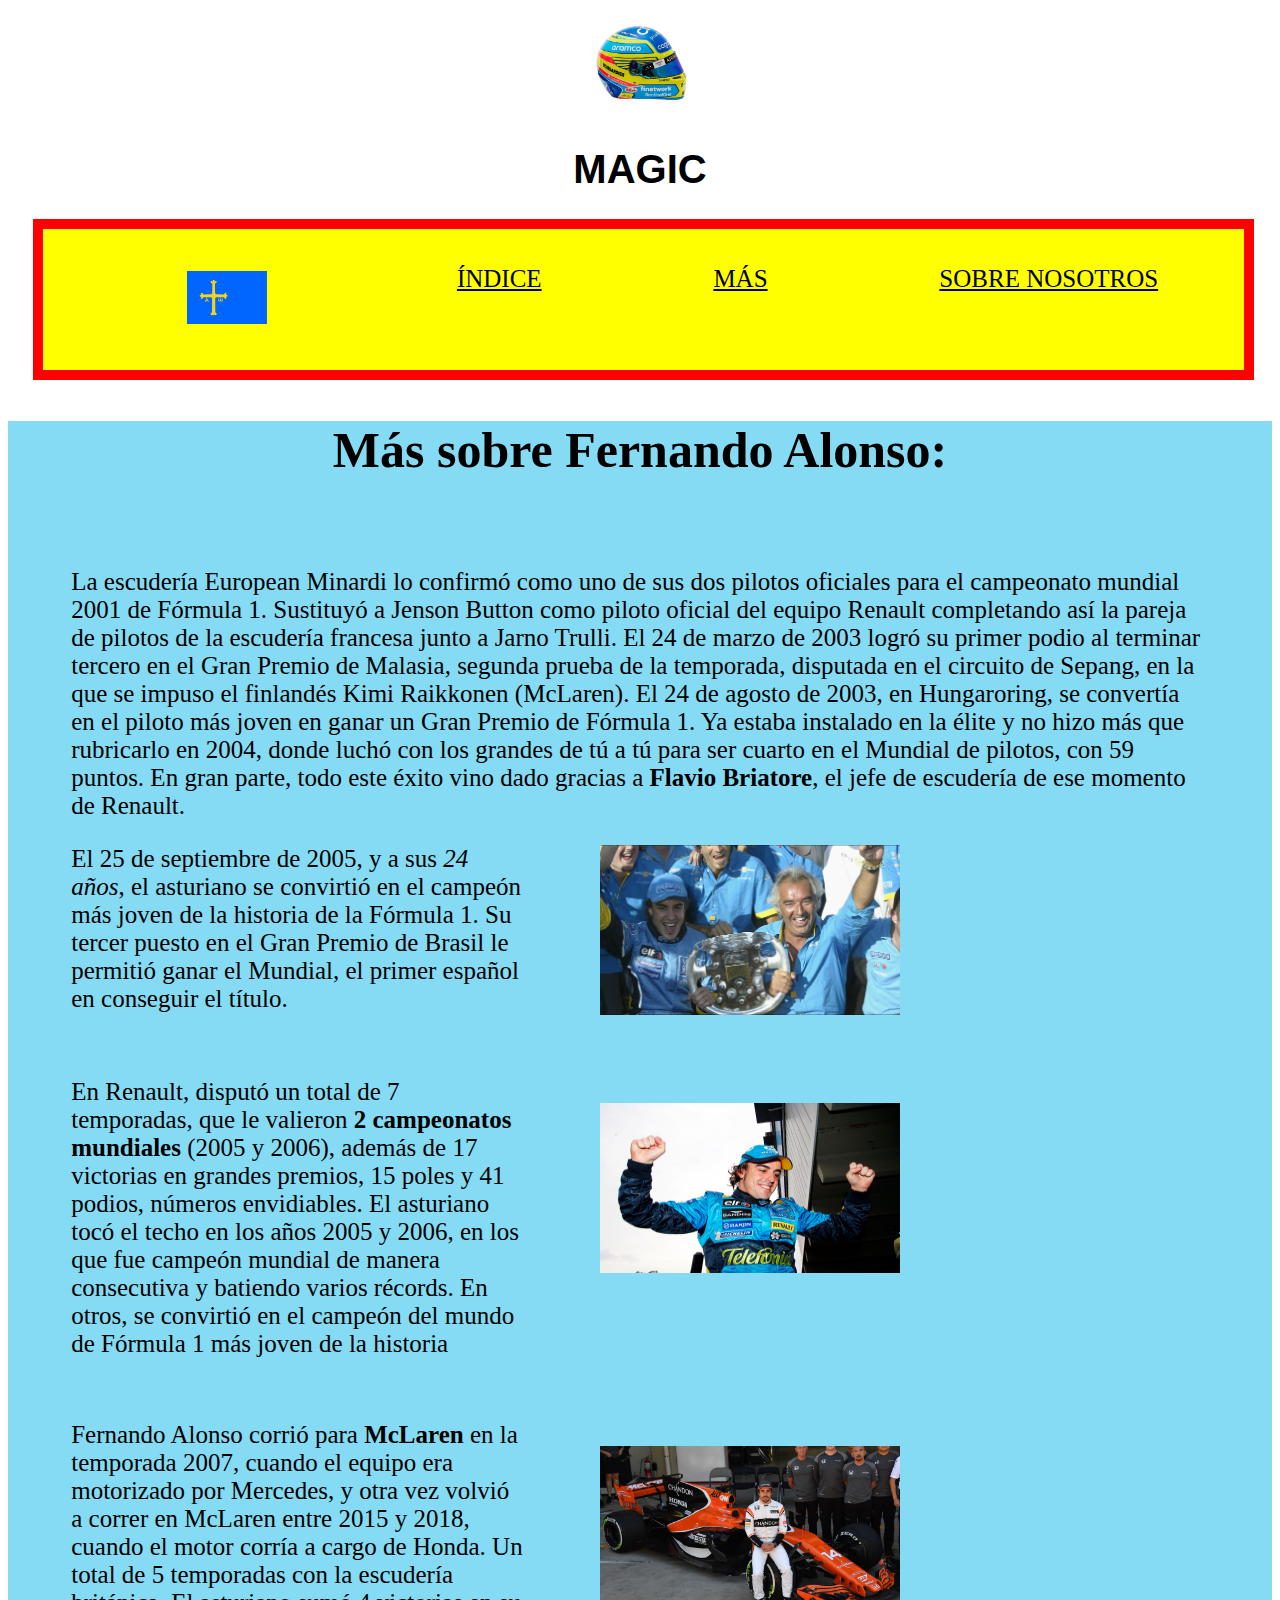
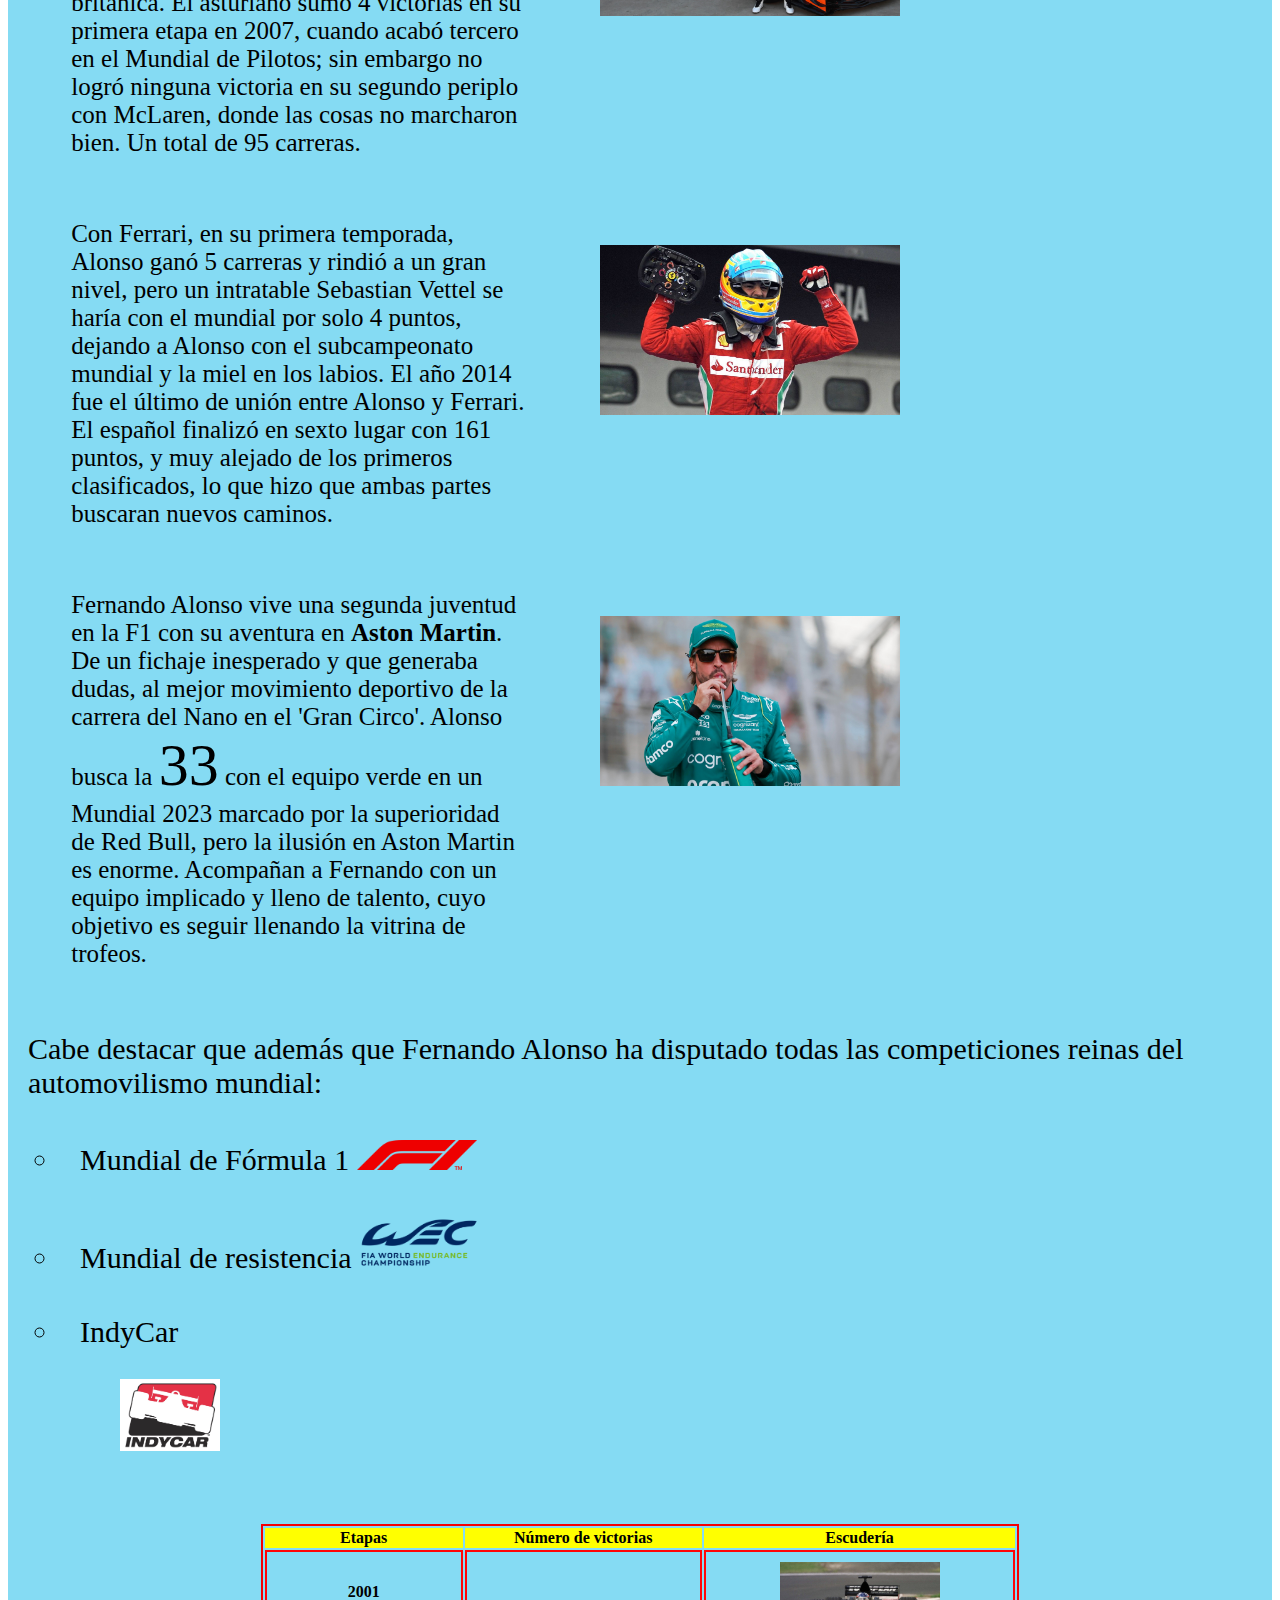
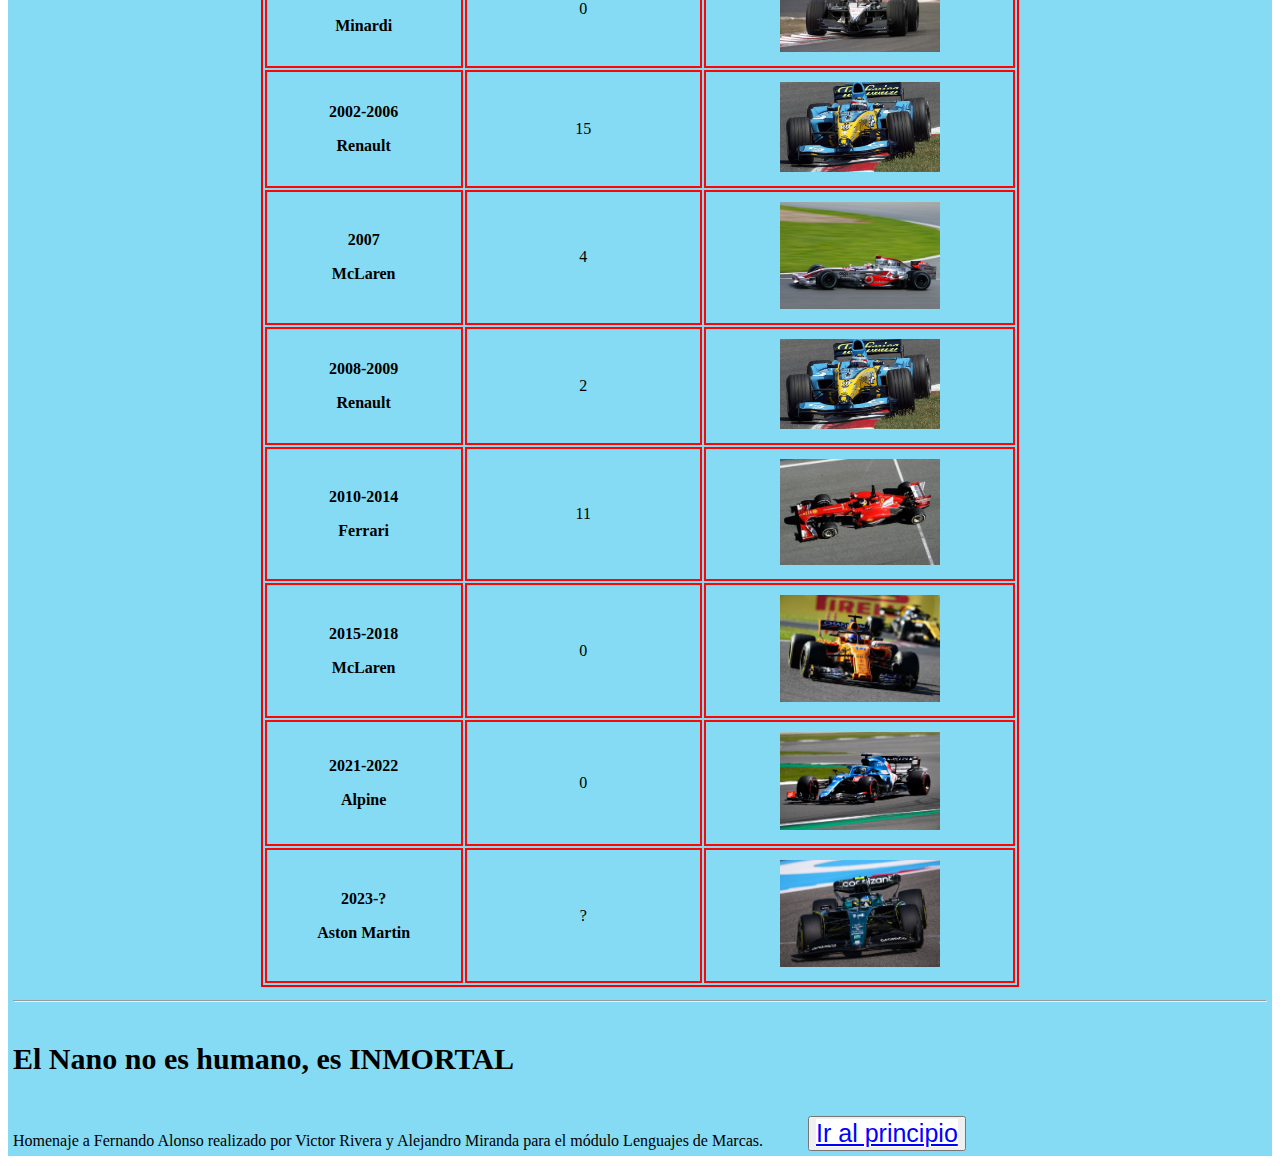
==== commit a85f7835: "borde actualizado" ====
--- a/mas.html
+++ b/mas.html
@@ -25,8 +25,8 @@
         </ul>
     </nav>
     <main>
+        <h2 class="h2">Más sobre Fernando Alonso:</h2>
         <section class="biosect">
-            <h2 class="h2">Más sobre Fernando Alonso:</h2>
             <p>La escudería European Minardi lo confirmó como uno de sus dos pilotos oficiales para el campeonato
                 mundial 2001 de Fórmula 1.
                 Sustituyó a Jenson Button como piloto oficial del equipo Renault completando así la pareja de pilotos de
@@ -40,56 +40,36 @@
                 En gran parte, todo este éxito vino dado gracias a <strong>Flavio Briatore</strong>, el jefe de
                 escudería de ese momento de Renault.
             </p>
-
-            <p class="biop">El 25 de septiembre de 2005, y a sus <i>24 años</i>, el asturiano se convirtió en el campeón
-                más joven de la
-                historia de la Fórmula 1. Su tercer puesto en el Gran Premio de Brasil le permitió ganar el Mundial,
-                el primer español en conseguir el título.</p>
+            
+            <p class="biop">El 25 de septiembre de 2005, y a sus <i>24 años</i>, el asturiano se convirtió en el campeón más joven de la
+                    historia de la Fórmula 1. Su tercer puesto en el Gran Premio de Brasil le permitió ganar el Mundial,
+                    el primer español en conseguir el título.</p>
             <figure><img class="kart" src="imagenes/flavio.png"></figure>
         </section>
         <section class="biosect">
-            <p class="biop">En Renault, disputó un total de 7 temporadas, que le valieron <b>2 campeonatos mundiales</b>
-                (2005 y 2006), además de 17 victorias en grandes premios, 15 poles y 41 podios, números envidiables. El
-                asturiano tocó el techo en los años 2005 y 2006, en los que fue campeón mundial de manera consecutiva y
-                batiendo varios récords. En otros, se convirtió en el campeón del mundo de Fórmula 1 más joven de la
-                historia</p>
+            <p class="biop">En Renault, disputó un total de 7 temporadas, que le valieron <b>2 campeonatos mundiales</b> (2005 y 2006), además de 17 victorias en grandes premios, 15 poles y 41 podios, números envidiables. El asturiano tocó el techo en los años 2005 y 2006, en los que fue campeón mundial de manera consecutiva y batiendo varios récords. En otros, se convirtió en el campeón del mundo de Fórmula 1 más joven de la historia</p>
             <figure><img class="kart" src="imagenes/nano-renault.jpg"></figure>
         </section>
         <section class="biosect">
-            <p class="biop">Fernando Alonso corrió para <strong>McLaren</strong> en la temporada 2007, cuando el equipo
-                era motorizado por Mercedes, y otra vez volvió a correr en McLaren entre 2015 y 2018, cuando el motor
-                corría a cargo de Honda. Un total de 5 temporadas con la escudería británica. El asturiano sumó 4
-                victorias en su primera etapa en 2007, cuando acabó tercero en el Mundial de Pilotos; sin embargo no
-                logró ninguna victoria en su segundo periplo con McLaren, donde las cosas no marcharon bien. Un total de
-                95 carreras.</p>
+            <p class="biop">Fernando Alonso corrió para <strong>McLaren</strong> en la temporada 2007, cuando el equipo era motorizado por Mercedes, y otra vez volvió a correr en McLaren entre 2015 y 2018, cuando el motor corría a cargo de Honda. Un total de 5 temporadas con la escudería británica. El asturiano sumó 4 victorias en su primera etapa en 2007, cuando acabó tercero en el Mundial de Pilotos; sin embargo no logró ninguna victoria en su segundo periplo con McLaren, donde las cosas no marcharon bien. Un total de 95 carreras.</p>
             <figure><img src="imagenes/nano-mcclaren.jpg" class="kart"></figure>
         </section>
         <section class="biosect">
-            <p class="biop">Con Ferrari, en su primera temporada, Alonso ganó 5 carreras y rindió a un gran nivel, pero
-                un intratable Sebastian Vettel se haría con el mundial por solo 4 puntos, dejando a Alonso con el
-                subcampeonato mundial y la miel en los labios. El año 2014 fue el último de unión entre Alonso y
-                Ferrari. El español finalizó en sexto lugar con 161 puntos, y muy alejado de los primeros clasificados,
-                lo que hizo que ambas partes buscaran nuevos caminos.</p>
+            <p class="biop">Con Ferrari, en su primera temporada, Alonso ganó 5 carreras y rindió a un gran nivel, pero un intratable Sebastian Vettel se haría con el mundial por solo 4 puntos, dejando a Alonso con el subcampeonato mundial y la miel en los labios. El año 2014 fue el último de unión entre Alonso y Ferrari. El español finalizó en sexto lugar con 161 puntos, y muy alejado de los primeros clasificados, lo que hizo que ambas partes buscaran nuevos caminos.</p>
             <figure><img src="imagenes/nano-ferrari.jpg" class="kart"></figure>
         </section>
         <section class="biosect">
-            <p class="biop">Fernando Alonso vive una segunda juventud en la F1 con su aventura en <b>Aston Martin</b>.
-                De un fichaje inesperado y que generaba dudas, al mejor movimiento deportivo de la carrera del Nano en
-                el 'Gran Circo'.
+            <p class="biop">Fernando Alonso vive una segunda juventud en la F1 con su aventura en <b>Aston Martin</b>. De un fichaje inesperado y que generaba dudas, al mejor movimiento deportivo de la carrera del Nano en el 'Gran Circo'.
 
-                Alonso busca la <span class="treintaytres">33</span> con el equipo verde en un Mundial 2023 marcado por
-                la superioridad de Red Bull, pero la ilusión en Aston Martin es enorme. Acompañan a Fernando con un
-                equipo implicado y lleno de talento, cuyo objetivo es seguir llenando la vitrina de trofeos.</p>
+                Alonso busca la <span class="treintaytres">33</span> con el equipo verde en un Mundial 2023 marcado por la superioridad de Red Bull, pero la ilusión en Aston Martin es enorme. Acompañan a Fernando con un equipo implicado y lleno de talento, cuyo objetivo es seguir llenando la vitrina de trofeos.</p>
             <figure><img src="imagenes/nano-aston.jpg" class="kart"></figure>
         </section>
         <section>
-            <p class="competiciones">Cabe destacar que además que Fernando Alonso ha disputado todas las competiciones
-                reinas del automovilismo mundial:</p>
+            <p class="competiciones">Cabe destacar que además que Fernando Alonso ha disputado todas las competiciones reinas del automovilismo mundial:</p>
             <ul>
                 <li class="m">Mundial de Fórmula 1 <img src="imagenes/F1-logo.png" width="120px"></li>
                 <li class="m">Mundial de resistencia <img src="imagenes/mundial-logo.png" width="120px"></li>
-                <li class="m">IndyCar <figure><img src="imagenes/indycar-logo.jpg" width="100px"></figure>
-                </li>
+                <li class="m">IndyCar <figure><img src="imagenes/indycar-logo.jpg" width="100px"></figure></li>
             </ul>
         </section>
         <section class="table">
@@ -97,82 +77,59 @@
                 <tr>
                     <th>Etapas</th>
                     <th>Número de victorias</th>
-                    <th class="quitar">Escudería</th>
+                    <th>Escudería</th>
                 </tr>
                 <tr>
-                    <td><b>2001</b>
-                        <p> </p><b>Minardi</b>
-                    </td>
+                    <td><b>2001</b><p> </p><b>Minardi</b></td>
                     <td>0</td>
-
-                    <td class="quitar"><img src="imagenes/coche-minardi.jpg" width="160px" class="coche"></td>
+                    
+                    <td><img src="imagenes/coche-minardi.jpg" width="160px" class="coche"></td>
                 </tr>
                 <tr>
-                    <td><b>2002-2006</b>
-                        <p> </p><b>Renault</b>
-                    </td>
+                    <td><b>2002-2006</b><p> </p><b>Renault</b></td>
                     <td>15</td>
-                    <td class="quitar"><img src="imagenes/coche-renault.jpg" width="160px" class="coche"></td>
+                    <td><img src="imagenes/coche-renault.jpg" width="160px" class="coche"></td>
                 </tr>
                 <tr>
-                    <td><b>2007</b>
-                        <p> </p><b>McLaren</b>
-                    </td>
+                    <td><b>2007</b><p> </p><b>McLaren</b></td>
                     <td>4</td>
-                    <td class="quitar"><img src="imagenes/coche-mclaren2007.jpg" width="160px" class="coche"></td>
+                    <td><img src="imagenes/coche-mclaren2007.jpg" width="160px" class="coche"></td>
                 </tr>
                 <tr>
-                    <td><b>2008-2009</b>
-                        <p> </p><b>Renault</b>
-                    </td>
+                    <td><b>2008-2009</b><p> </p><b>Renault</b></td>
                     <td>2</td>
-                    <td class="quitar"><img src="imagenes/coche-renault.jpg" width="160px" class="coche"></td>
+                    <td><img src="imagenes/coche-renault.jpg" width="160px" class="coche"></td>
                 </tr>
                 <tr>
-                    <td><b>2010-2014</b>
-                        <p> </p><b>Ferrari</b>
-                    </td>
+                    <td><b>2010-2014</b><p> </p><b>Ferrari</b></td>
                     <td>11</td>
-                    <td class="quitar"><img src="imagenes/coche-ferrari.jpg" width="160px" class="coche"></td>
+                    <td><img src="imagenes/coche-ferrari.jpg" width="160px" class="coche"></td>
                 </tr>
                 <tr>
-                    <td><b>2015-2018</b>
-                        <p> </p><b>McLaren</b>
-                    </td>
+                    <td><b>2015-2018</b><p> </p><b>McLaren</b></td>
                     <td>0</td>
-                    <td class="quitar"><img src="imagenes/coche-mclaren2015.jpg" width="160px" class="coche"></td>
+                    <td><img src="imagenes/coche-mclaren2015.jpg" width="160px" class="coche"></td>
                 </tr>
                 <tr>
-                    <td><b>2021-2022</b>
-                        <p> </p><b>Alpine</b>
-                    </td>
+                    <td><b>2021-2022</b><p> </p><b>Alpine</b></td>
                     <td>0</td>
-                    <td class="quitar"><img src="imagenes/coche-alpine.jpg" width="160px" class="coche"></td>
+                    <td><img src="imagenes/coche-alpine.jpg" width="160px" class="coche"></td>
                 </tr>
                 <tr>
-                    <td><b>2023-?</b>
-                        <p> </p><b>Aston Martin</b>
-                    </td>
+                    <td><b>2023-?</b><p> </p><b>Aston Martin</b></td>
                     <td>?</td>
-                    <td class="quitar"><img src="imagenes/coche-am24.jpg" width="160px" class="coche"></td>
+                    <td><img src="imagenes/coche-am24.jpg" width="160px" class="coche"></td>
                 </tr>
             </table>
-        </section>
-        <br>
-        <section>
-            <p class="highlights">Enlace al mejor video de highlights de Fernando Alonso:</p> <a
-                href="https://www.youtube.com/watch?v=gcx1bcSfPlw" class="clip">Pulsa aquí para verlo</a>
-            <p class="celebraciones">Enlace al vídeo de celebraciones míticas de Feranando Alonso:</p> <a
-                href="https://www.youtube.com/watch?v=WonLtCiQfz0" class="clip">Pulsa aquí para verlo</a>
         </section>
     </main>
     <footer>
         <hr>
         <h4>El Nano no es humano, es <strong>INMORTAL</strong></h4>
-        <p class="homen">Homenaje a Fernando Alonso realizado por Victor Rivera y Alejandro Miranda para el módulo
-            Lenguajes de Marcas.</p>
+        <p class="homen">Homenaje a Fernando Alonso realizado por Victor Rivera y Alejandro Miranda para el módulo Lenguajes de Marcas.</p>
         <button name="button"><a href="#arriba" class="button" alt="Subir">Ir al principio</a></button>
     </footer>
 </body>
 
-</html>+</html>
+
--- a/magic.css
+++ b/magic.css
@@ -80,7 +80,7 @@
     background-color: yellow;
     border-style: solid;
     border-color: red;
-    border-width: 7px;
+    border-width: 10px;
     width: 95%;
     margin-left: 2%;
     margin-right: 2%;
@@ -271,6 +271,11 @@
 
   nav {
     background-color: yellow;
+
+    width: 95%;
+    border-style: solid;
+    border-color: red;
+    border-width: 10px;
     width: 95%;
     margin-left: 2%;
     margin-right: 2%;
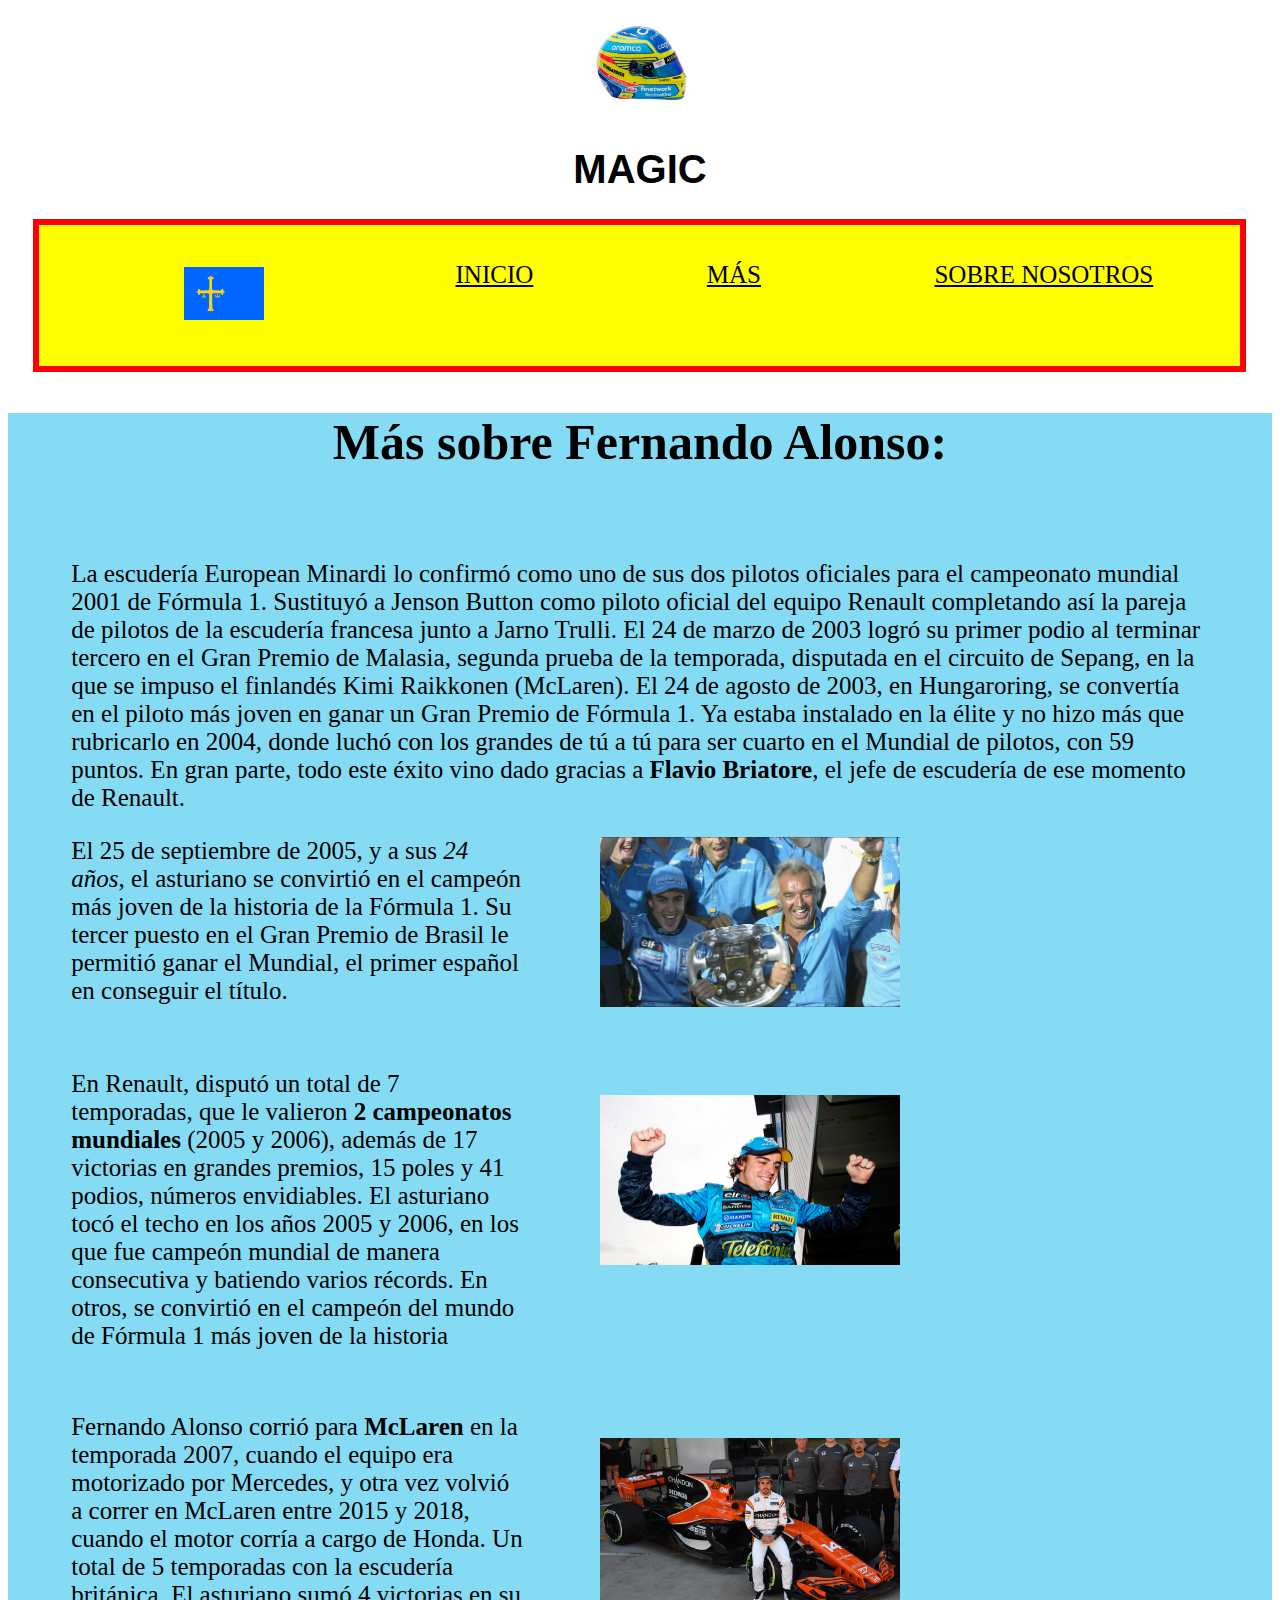
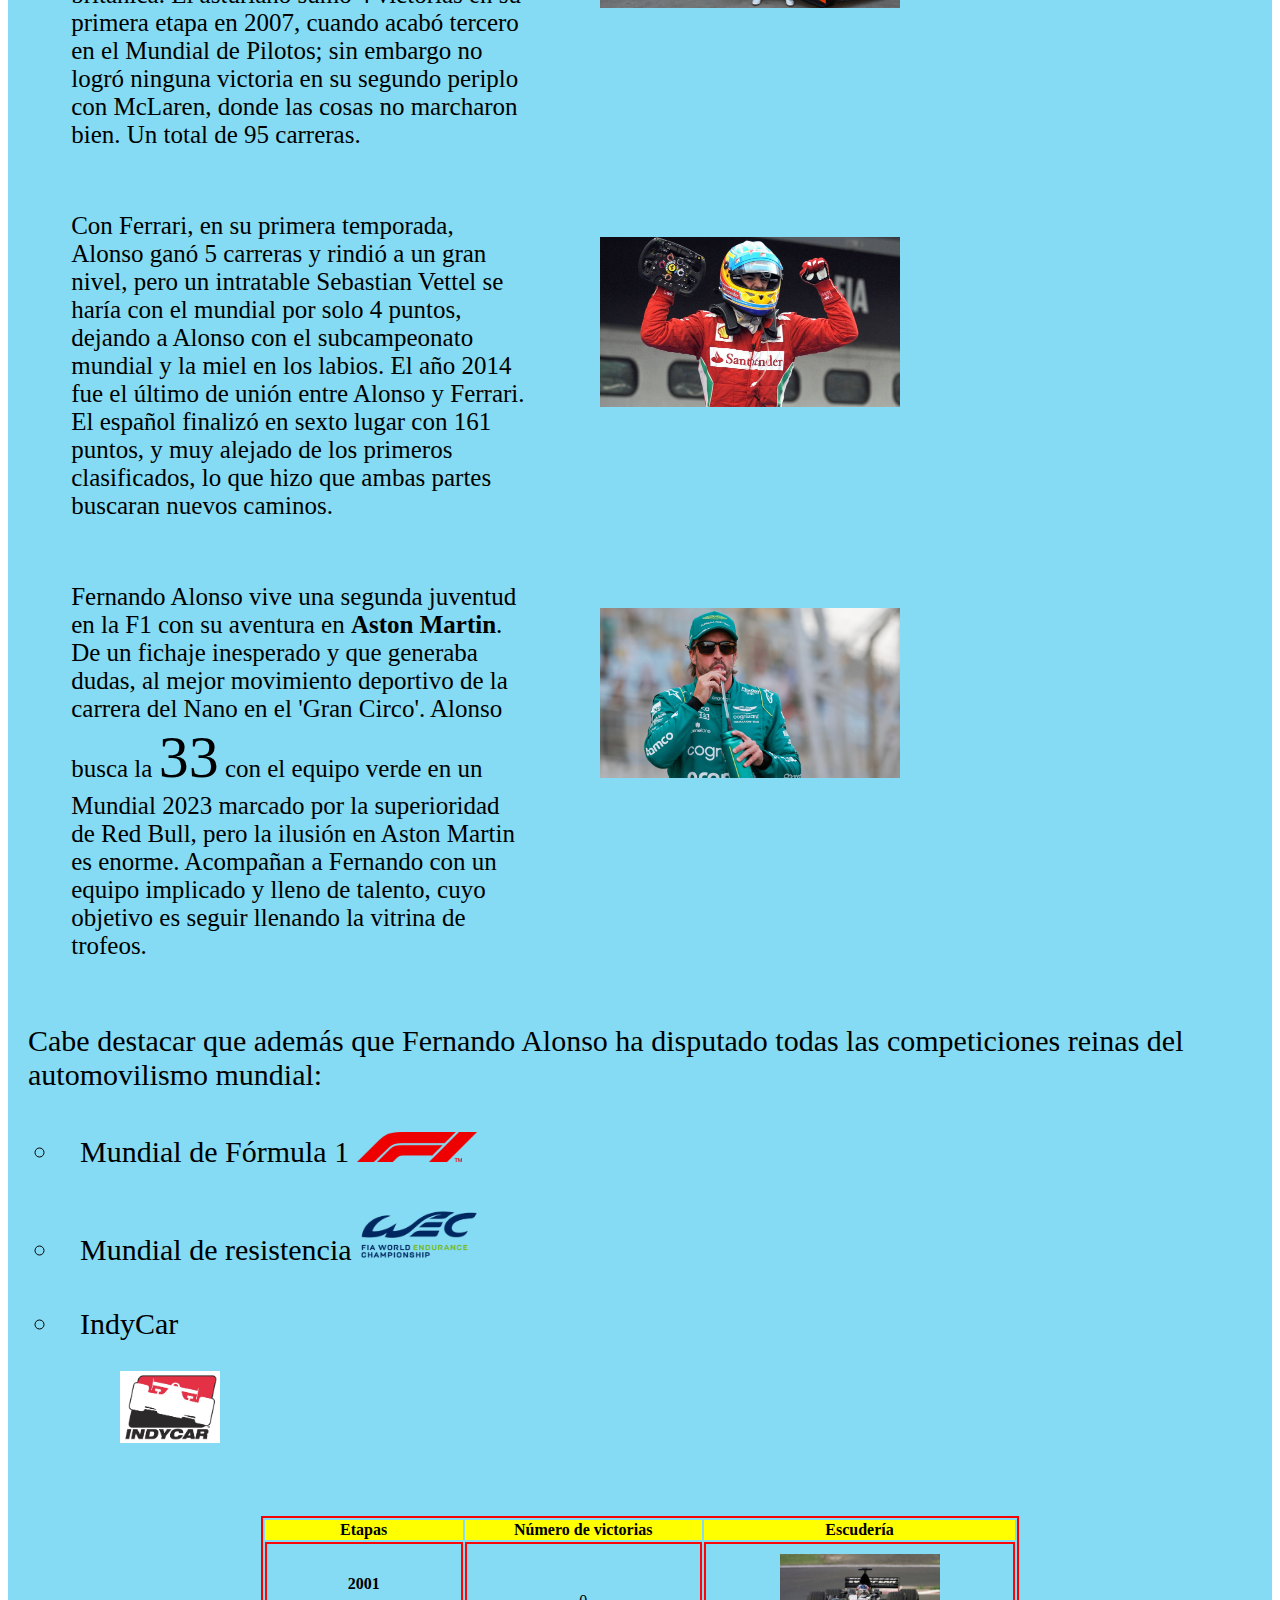
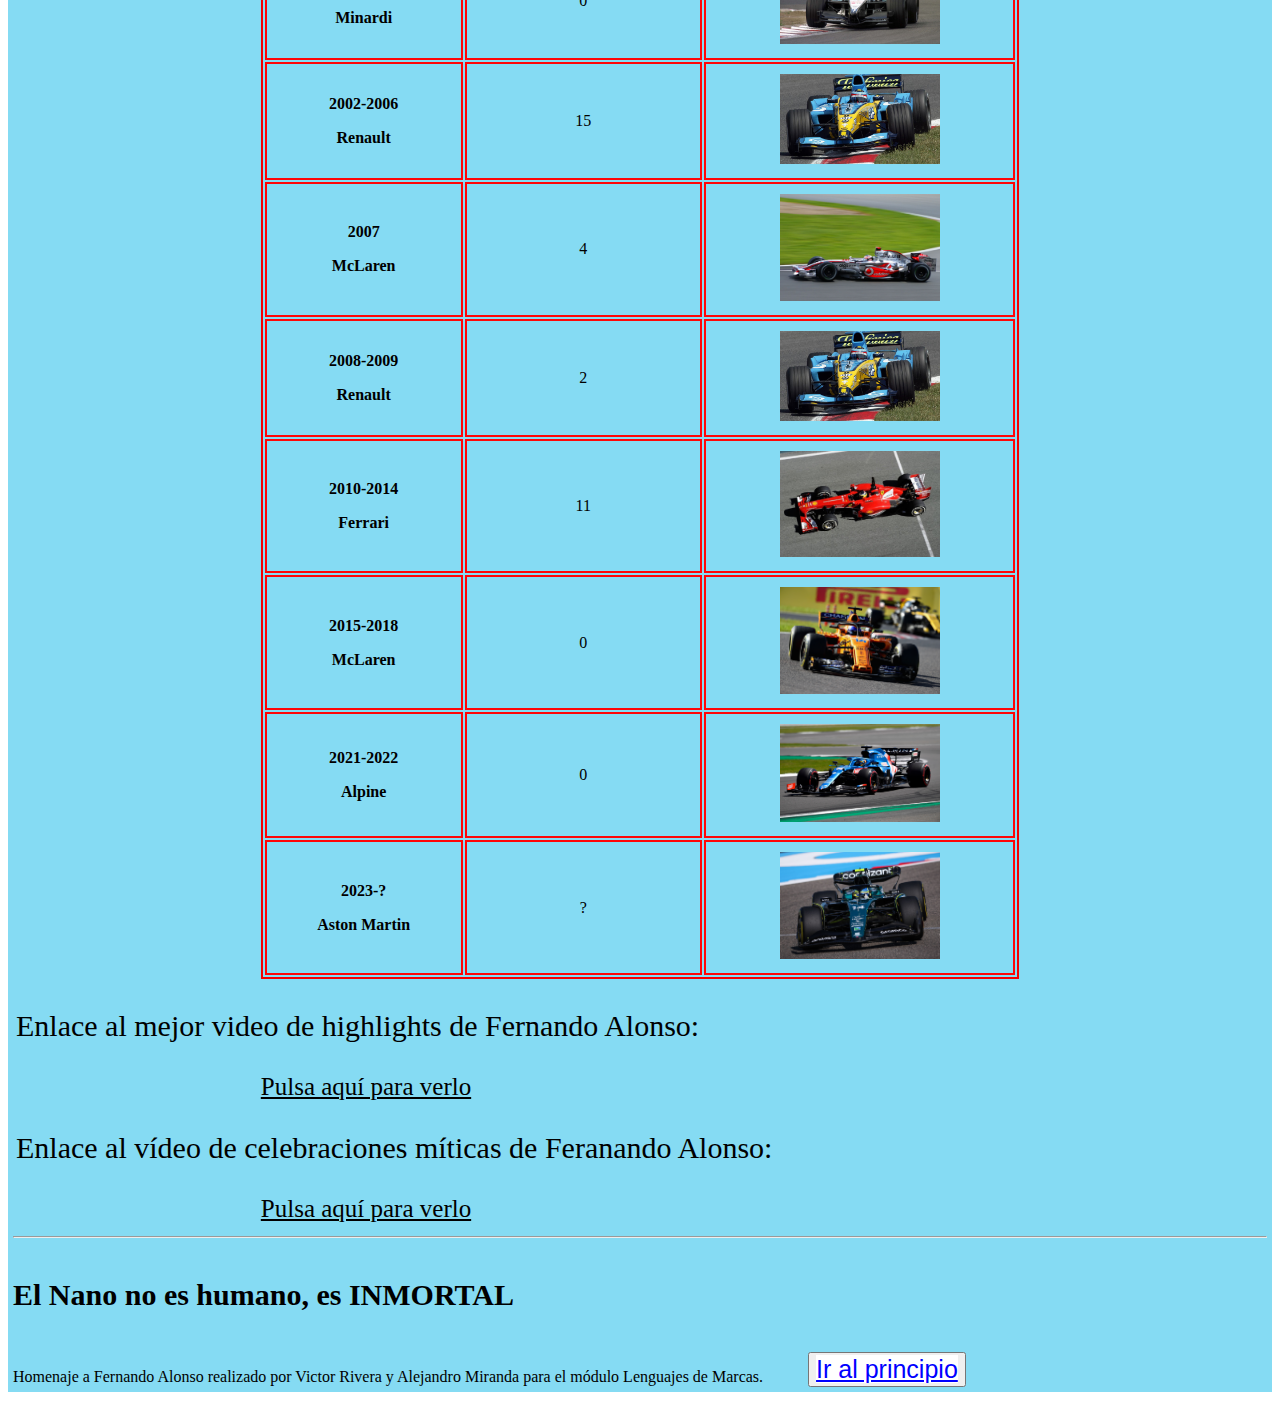
==== commit 86cbb416: "Cambios añadidos" ====
--- a/mas.html
+++ b/mas.html
@@ -19,7 +19,7 @@
     <nav>
         <ul class="nav">
             <figure><img src="imagenes/Flag_of_Asturias.svg" alt="Bandera de Asturias" class="asturias" /></figure>
-            <li><a href="index.html"> ÍNDICE</a></li>
+            <li><a href="index.html"> INICIO</a></li>
             <li><a href="mas.html"> MÁS</a></li>
             <li><a href="nosotros.html"> SOBRE NOSOTROS</a></li>
         </ul>
@@ -122,6 +122,12 @@
                 </tr>
             </table>
         </section>
+        <section>
+            <p class="highlights">Enlace al mejor video de highlights de Fernando Alonso:</p> <a href="https://www.youtube.com/watch?v=gcx1bcSfPlw" class="clip">Pulsa aquí para verlo</a>
+            <p class="celebraciones">Enlace al vídeo de celebraciones míticas de Feranando Alonso:</p> <a href="https://www.youtube.com/watch?v=WonLtCiQfz0" class="clip">Pulsa aquí para verlo</a>
+            
+            
+        </section>
     </main>
     <footer>
         <hr>
--- a/magic.css
+++ b/magic.css
@@ -53,6 +53,21 @@
 .clip:hover {
   background-color: gold;
 }
+nav {
+  background-color: yellow;
+  width: 95%;
+  border:6px red solid;
+  margin-left: 2%;
+  margin-right: 2%;
+  overflow: auto;
+
+}
+.highlights:hover{
+  background-color: gold;
+}
+.celebraciones:hover{
+  background-color: gold;
+}
 
 @media screen and (min-width: 801px) {
 
@@ -76,18 +91,6 @@
     margin: 0 .75rem;
   }
 
-  nav {
-    background-color: yellow;
-    border-style: solid;
-    border-color: red;
-    border-width: 10px;
-    width: 95%;
-    margin-left: 2%;
-    margin-right: 2%;
-    overflow: auto;
-
-  }
-
   main {
     background-color: #85dbf3;
   }
@@ -149,6 +152,9 @@
     padding-left: 7%;
 
   }
+  .titular{
+    font-size: 36px;
+  }
 
   .biop,
   .kart {
@@ -238,7 +244,7 @@
   }
 
   .clip {
-    margin: 30%;
+    margin:20%
   }
 }
 
@@ -269,19 +275,6 @@
     margin: 0 .75rem;
   }
 
-  nav {
-    background-color: yellow;
-
-    width: 95%;
-    border-style: solid;
-    border-color: red;
-    border-width: 10px;
-    width: 95%;
-    margin-left: 2%;
-    margin-right: 2%;
-    overflow: auto;
-
-  }
 
   main {
     background-color: #85dbf3;
@@ -419,6 +412,9 @@
   .clip {
     margin: 22%;
   }
+  .titular{
+    font-size: 30px;
+  }
 }
 
 
@@ -586,5 +582,8 @@
   .clip {
     margin: 0 auto;
   }
+  .titular{
+    font-size: 25px;
+  }
 
 }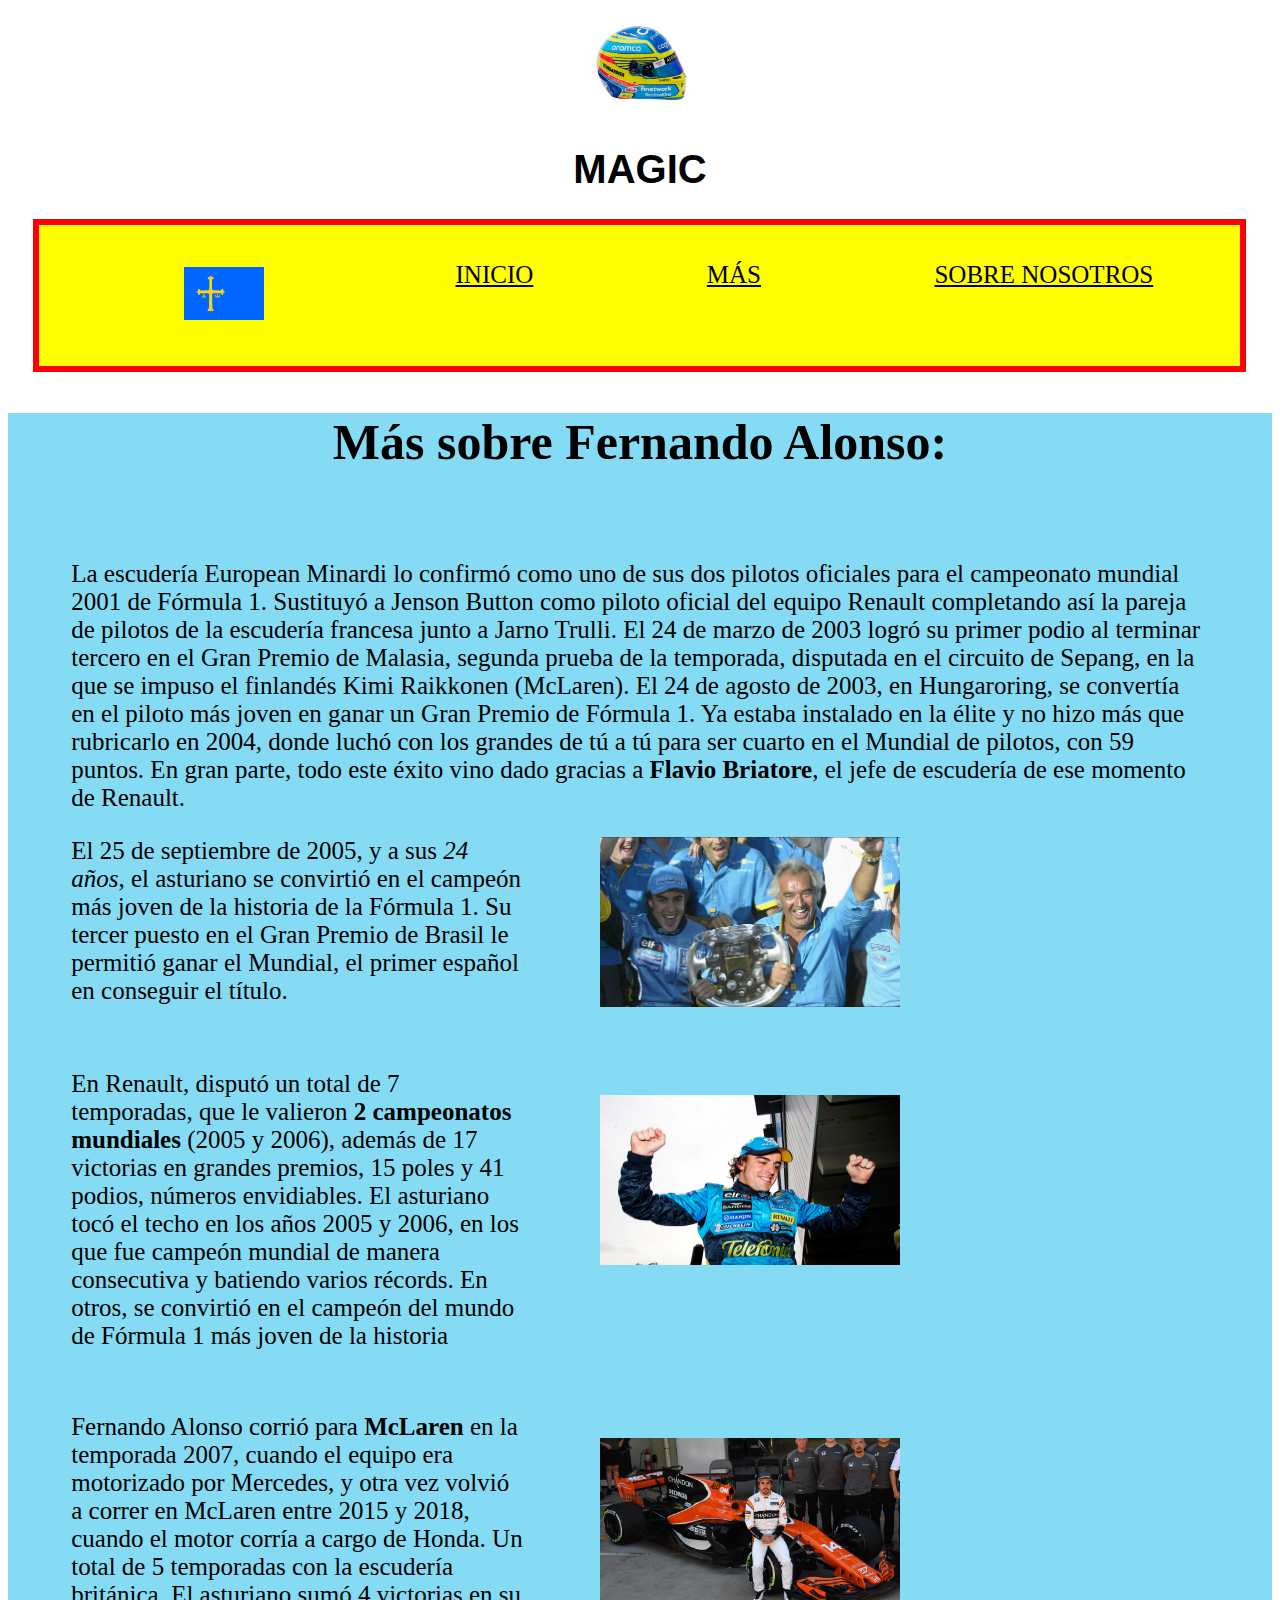
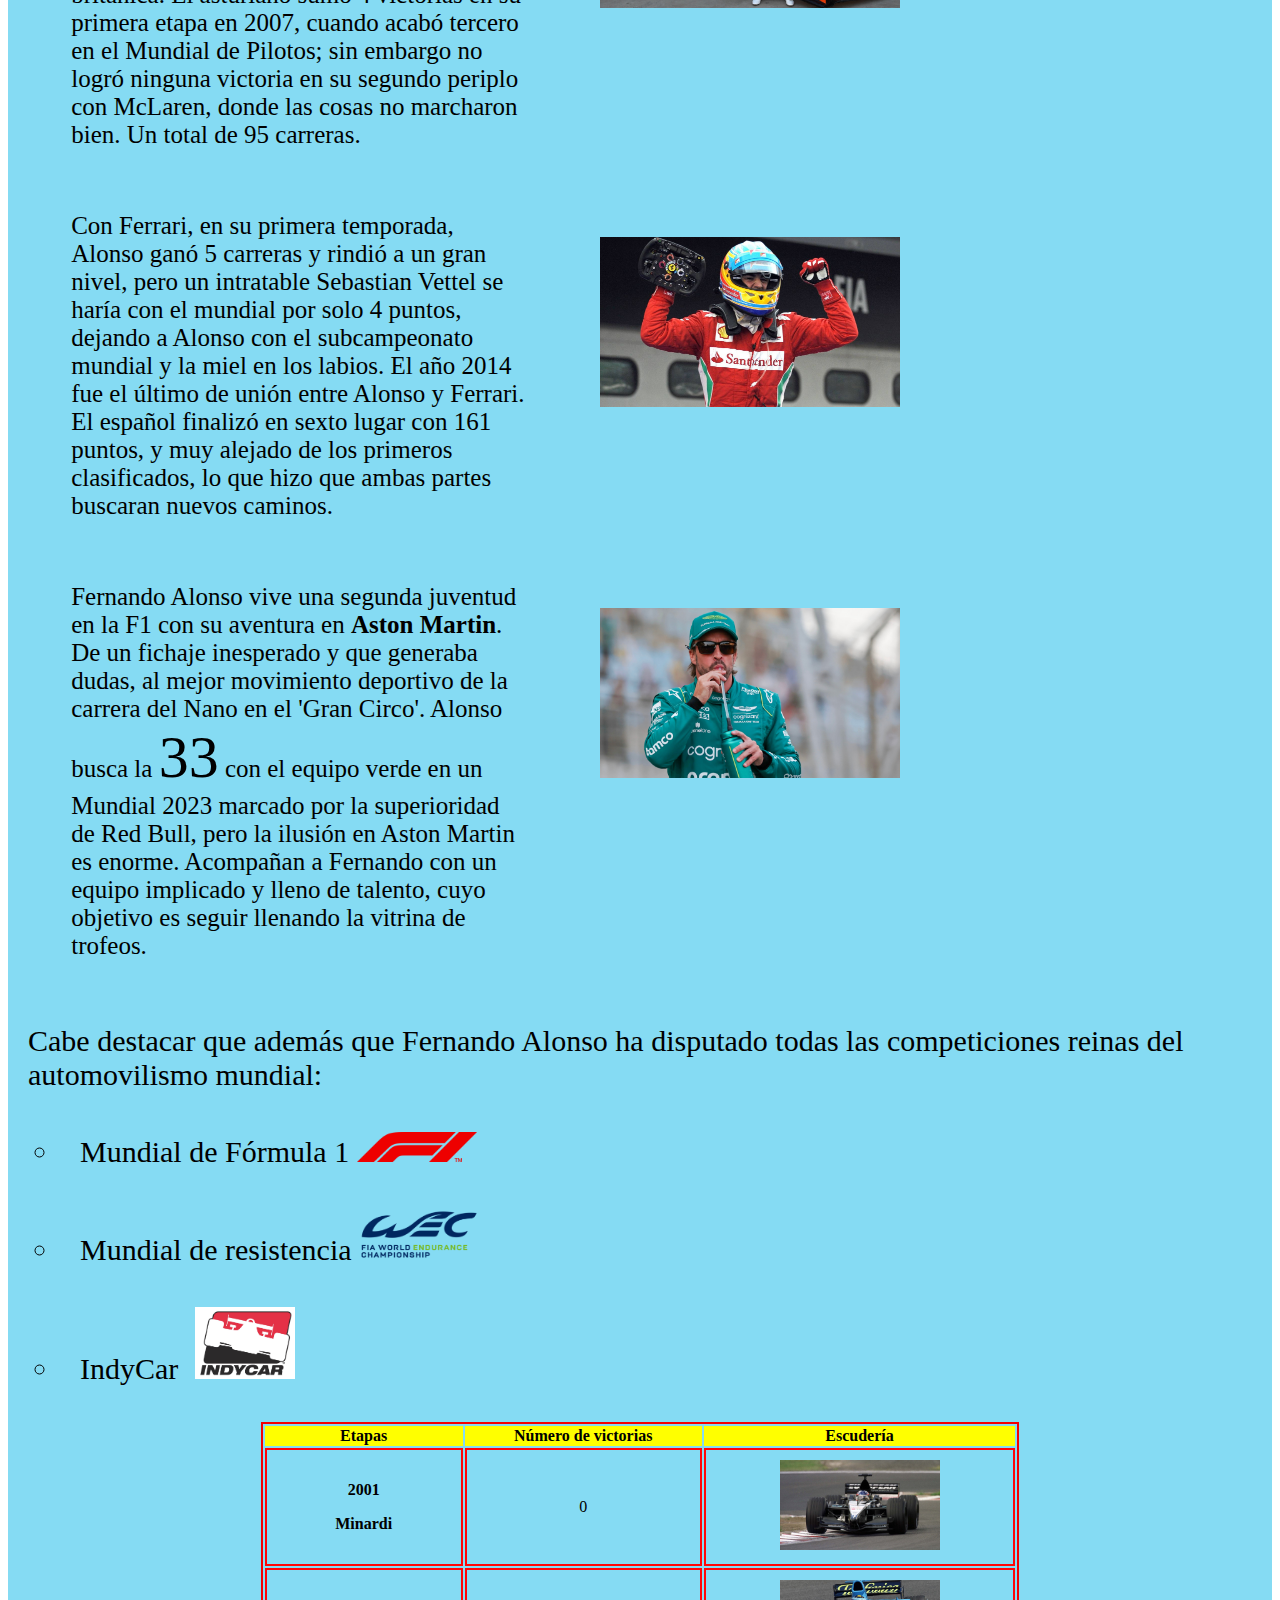
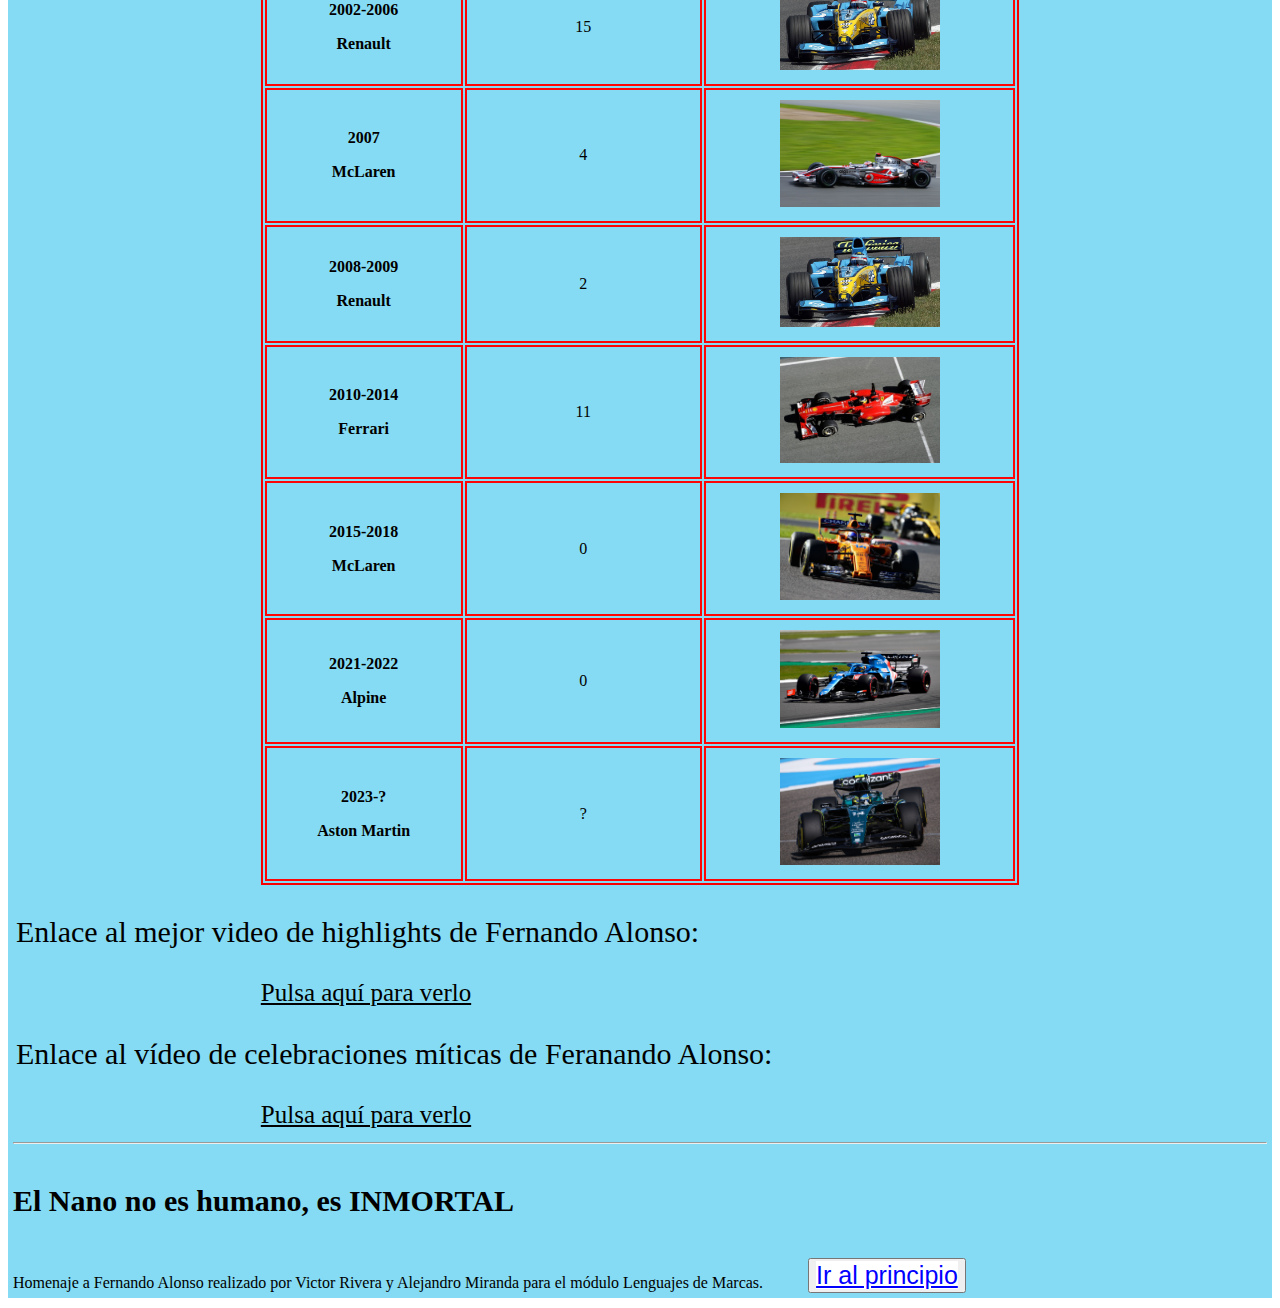
==== commit 64e14cba: "padding agregado" ====
--- a/mas.html
+++ b/mas.html
@@ -69,7 +69,7 @@
             <ul>
                 <li class="m">Mundial de Fórmula 1 <img src="imagenes/F1-logo.png" width="120px"></li>
                 <li class="m">Mundial de resistencia <img src="imagenes/mundial-logo.png" width="120px"></li>
-                <li class="m">IndyCar <figure><img src="imagenes/indycar-logo.jpg" width="100px"></figure></li>
+                <li class="m">IndyCar<img src="imagenes/indycar-logo.jpg" width="100px" class="j"></li>
             </ul>
         </section>
         <section class="table">
@@ -77,48 +77,48 @@
                 <tr>
                     <th>Etapas</th>
                     <th>Número de victorias</th>
-                    <th>Escudería</th>
+                    <th class="quitar">Escudería</th>
                 </tr>
                 <tr>
                     <td><b>2001</b><p> </p><b>Minardi</b></td>
                     <td>0</td>
                     
-                    <td><img src="imagenes/coche-minardi.jpg" width="160px" class="coche"></td>
+                    <td class="quitar"><img src="imagenes/coche-minardi.jpg" width="160px" class="coche"></td>
                 </tr>
                 <tr>
                     <td><b>2002-2006</b><p> </p><b>Renault</b></td>
                     <td>15</td>
-                    <td><img src="imagenes/coche-renault.jpg" width="160px" class="coche"></td>
+                    <td class="quitar"><img src="imagenes/coche-renault.jpg" width="160px" class="coche"></td>
                 </tr>
                 <tr>
                     <td><b>2007</b><p> </p><b>McLaren</b></td>
                     <td>4</td>
-                    <td><img src="imagenes/coche-mclaren2007.jpg" width="160px" class="coche"></td>
+                    <td class="quitar"><img src="imagenes/coche-mclaren2007.jpg" width="160px" class="coche"></td>
                 </tr>
                 <tr>
                     <td><b>2008-2009</b><p> </p><b>Renault</b></td>
                     <td>2</td>
-                    <td><img src="imagenes/coche-renault.jpg" width="160px" class="coche"></td>
+                    <td class="quitar"><img src="imagenes/coche-renault.jpg" width="160px" class="coche"></td>
                 </tr>
                 <tr>
                     <td><b>2010-2014</b><p> </p><b>Ferrari</b></td>
                     <td>11</td>
-                    <td><img src="imagenes/coche-ferrari.jpg" width="160px" class="coche"></td>
+                    <td class="quitar"><img src="imagenes/coche-ferrari.jpg" width="160px" class="coche"></td>
                 </tr>
                 <tr>
                     <td><b>2015-2018</b><p> </p><b>McLaren</b></td>
                     <td>0</td>
-                    <td><img src="imagenes/coche-mclaren2015.jpg" width="160px" class="coche"></td>
+                    <td class="quitar"><img src="imagenes/coche-mclaren2015.jpg" width="160px" class="coche"></td>
                 </tr>
                 <tr>
                     <td><b>2021-2022</b><p> </p><b>Alpine</b></td>
                     <td>0</td>
-                    <td><img src="imagenes/coche-alpine.jpg" width="160px" class="coche"></td>
+                    <td class="quitar"><img src="imagenes/coche-alpine.jpg" width="160px" class="coche"></td>
                 </tr>
                 <tr>
                     <td><b>2023-?</b><p> </p><b>Aston Martin</b></td>
                     <td>?</td>
-                    <td><img src="imagenes/coche-am24.jpg" width="160px" class="coche"></td>
+                    <td class="quitar"><img src="imagenes/coche-am24.jpg" width="160px" class="coche"></td>
                 </tr>
             </table>
         </section>
--- a/magic.css
+++ b/magic.css
@@ -27,6 +27,9 @@
 .m {
   list-style-type: circle;
   font-size: 30px;
+}
+.j{
+  padding-left: 17px;
 }
 
 td {
@@ -421,7 +424,7 @@
 
 @media screen and (max-width: 400px) {
 
-  /*Resolución para pantallas mayores de 800 pixeles*/
+  /*Resolución para pantallas menores de 400 pixeles*/
   h1 {
     text-align: center;
     font-family: 'Lucida Sans', 'Lucida Sans Regular', 'Lucida Grande', 'Lucida Sans Unicode', Geneva, Verdana, sans-serif;
@@ -585,5 +588,4 @@
   .titular{
     font-size: 25px;
   }
-
 }